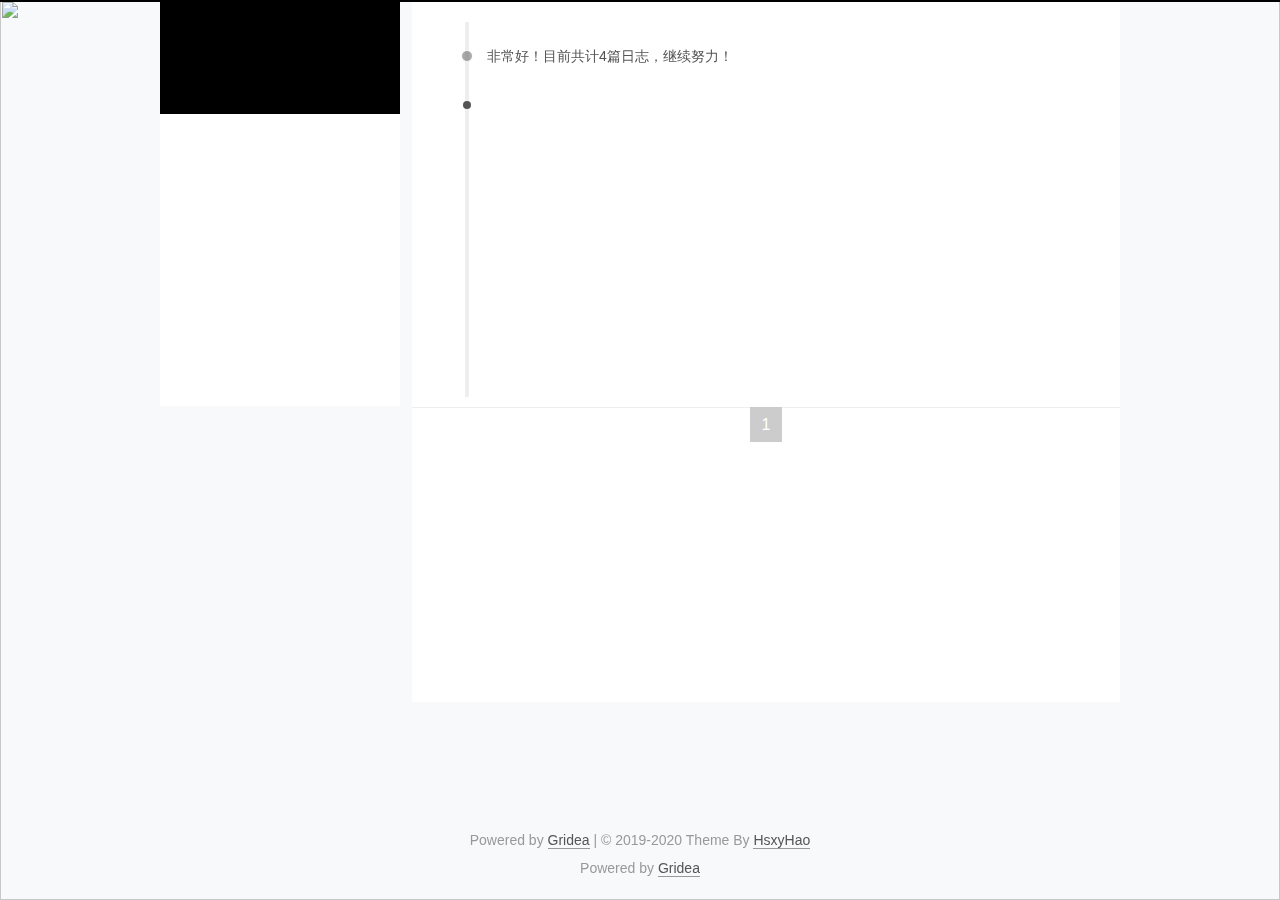
==== archives/index.html @ a41d74a9 "update from gridea: 2020-06-08 20:51:06" ====
<!DOCTYPE html>
<html>

<head>
  <meta charset="UTF-8" />

<meta name="viewport" content="width=device-width, initial-scale=1.0, user-scalable=no">
<meta name="keywords" content="sex toy manufacturer">
<meta name="description" content="温故而知新">
<meta name="theme-color" content="#000">
<title>Sexobm</title>
<link rel="shortcut icon" href="/favicon.ico?v=1591620650152">
<link rel="stylesheet" href="/media/css/gemini.css">
<link rel="stylesheet" href="/media/fonts/font-awesome.css">
<link
  href="//fonts.googleapis.com/css?family=Monda:300,300italic,400,400italic,700,700italic|Roboto Slab:300,300italic,400,400italic,700,700italic|Rosario:300,300italic,400,400italic,700,700italic|PT Mono:300,300italic,400,400italic,700,700italic&subset=latin,latin-ext"
  rel="stylesheet" type="text/css">

<link href="/media/hljs/styles/androidstudio.css"
  rel="stylesheet">

<link rel="stylesheet" href="/styles/main.css">

<script src="/media/hljs/highlight.js"></script>
<script src="https://cdn.jsdelivr.net/npm/velocity-animate@1.5.0/velocity.min.js"></script>
<script src="https://cdn.jsdelivr.net/npm/velocity-animate@1.5.0/velocity.ui.min.js"></script>
<link rel="stylesheet" href="https://cdn.jsdelivr.net/npm/katex@0.11.1/dist/katex.min.css"
  integrity="sha384-zB1R0rpPzHqg7Kpt0Aljp8JPLqbXI3bhnPWROx27a9N0Ll6ZP/+DiW/UqRcLbRjq" crossorigin="anonymous">


<script defer src="https://cdn.jsdelivr.net/npm/katex@0.11.1/dist/katex.min.js"
  integrity="sha384-y23I5Q6l+B6vatafAwxRu/0oK/79VlbSz7Q9aiSZUvyWYIYsd+qj+o24G5ZU2zJz" crossorigin="anonymous"></script>
<script defer src="https://cdn.jsdelivr.net/npm/katex@0.11.1/dist/contrib/auto-render.min.js"
  integrity="sha384-kWPLUVMOks5AQFrykwIup5lo0m3iMkkHrD0uJ4H5cjeGihAutqP0yW0J6dpFiVkI" crossorigin="anonymous"
  onload="renderMathInElement(document.body);"></script>





  <meta name="description" content="温故而知新">
</head>

<body>
  <div class="head-top-line"></div>
  <div class="header-box">
    
<div class="gemini">
  <header class="header  ">
    <div class="blog-header box-shadow-wrapper bg-color " id="header">
      <div class="nav-toggle" id="nav_toggle">
        <div class="toggle-box">
          <div class="line line-top"></div>
          <div class="line line-center"></div>
          <div class="line line-bottom"></div>
        </div>
      </div>
      <div class="site-meta">       
        <div class="site-title">
          
            <a href="/" class="brand">
              <span>Sexobm</span>
            </a>  
          
        </div>
        
          <p class="subtitle">君子和而不同</p>
        
      </div>
      <nav class="site-nav" id="site_nav">
        <ul id="nav_ul">
          
            
            
              
            
            <li class="nav-item ">
              
              
                <a href="/" target="_self">
                  <i class="fa fa-home"></i> HOME
                </a>
              
            </li>
          
            
            
              
            
            <li class="nav-item nav-item-active">
              
              
                <a href="/archives/" target="_self">
                  <i class="fa fa-archive"></i> 归档
                </a>
              
            </li>
          
            
            
              
            
            <li class="nav-item ">
              
              
                <a href="/tags/" target="_self">
                  <i class="fa fa-tags"></i> 标签
                </a>
              
            </li>
          
            
            
              
            
            <li class="nav-item ">
              
              
                <a href="/post/about/" target="_self">
                  <i class="fa fa-user"></i> 关于
                </a>
              
            </li>
          
          
            
              <li class="nav-item ">
                <a href="/friends/" target="_self">
                  
                    <i class="fa fa-address-book"></i> 友链
                  
                </a>
              </li>
            
          
          
            <li id="fa_search" class="nav-item">
              <a href="javascript:void(0);">
                <i class="fa fa-search"></i> <span class="language" data-lan="search">搜索</span>
              </a>
            </li>
          
        </ul>
      </nav>
    </div>
  </header>
</div>

<script type="text/javascript"> 
 
  let showNav = true;

  let navToggle = document.querySelector('#nav_toggle'),
  siteNav = document.querySelector('#site_nav');
  
  function navClick() {
    let sideBar = document.querySelector('.sidebar');
    let navUl = document.querySelector('#nav_ul');
    navToggle.classList.toggle('nav-toggle-active');
    siteNav.classList.toggle('nav-menu-active');
    if (siteNav.classList.contains('nav-menu-active')) {
      siteNav.style = "height: " + (navUl.children.length * 42) +"px !important";
    } else {
      siteNav.style = "";
    }
  }

  navToggle.addEventListener('click',navClick);  
</script>
  </div>
  <div class="main-continer">
    
    <div
      class="section-layout  gemini">
      <div class="section-layout-wrapper">
        <div id="sidebarMeta" class="sidebar">
    
<div class="sidebar-wrapper box-shadow-wrapper bg-color">
  <div class="sidebar-item">
    <img class="site-author-image right-motion" src="/images/avatar.png"/>
    <p class="site-author-name">Eric Quill</p>
    
    <div class="site-description right-motion">
      
      
      
        <p>Lazy man, nothing left</p>
      
      
    </div>
    
  </div>
  <div class="sidebar-item side-item-stat right-motion">
    <div class="sidebar-item-box">
      <a href="/archives/">
        
        <span class="site-item-stat-count">4</span>
        <span class="site-item-stat-name language" data-lan="article">文章</span>
      </a>
    </div>
    <div class="sidebar-item-box">
      <a href="">
        <span class="site-item-stat-count">0</span>
        <span class="site-item-stat-name language" data-lan="category">分类</span>
      </a>
    </div>
    <div class="sidebar-item-box">
      <a href="/tags/">
        <span class="site-item-stat-count">0</span>
        <span class="site-item-stat-name language" data-lan="tag">标签</span>
      </a>
    </div>
  </div>
  
    
      <div class="sidebar-item">
        <span class="site-item-rss">
            <i class="fa fa-rss"></i>
            <a href="https://ericquill.github.io//atom.xml" target="_blank">RSS</a>
        </span>
      </div>
    
  
  
    <div class="sidebar-item sidebar-item-social">
      <div class="social-item">
        
          
            <a href="https://www.facebook.com/eric.qiu.165">
              <i class="fa fa-facebook-official" title="Facebook"></i>
            </a>
          
            <a href="https://www.linkedin.com/in/eric-quill-a65717b9/">
              <i class="fa fa-linkedin-square" title="LinkedIn"></i>
            </a>
          
            <a href="">
              <i class="fa fa-twitter-square" title="Twitter"></i>
            </a>
          
            <a href="">
              <i class="fa fa-instagram" title="Instagram"></i>
            </a>
          
            <a href="">
              <i class="fa fa-youtube-square" title="Youtube"></i>
            </a>
          
            <a href="">
              <i class="fa fa-github-alt" title="Github"></i>
            </a>
          
        
        
      </div>
    </div>
  



</div>
</div>
<script>
  let sidebarMeta = document.querySelector('#sidebarMeta');
  let scheme = 'gemini';
  let sidebarWrapper = document.querySelector('.sidebar-wrapper');
  if (sidebarMeta && (scheme === 'pisces' || scheme === 'gemini')) {
    document.addEventListener('scroll', function(e) {
      if (document.scrollingElement.scrollTop > parseInt(sidebarMeta.style.marginTop) + 10) {
        sidebarWrapper.classList.add('home-sidebar-fixed')
      } else {
        sidebarWrapper.classList.remove('home-sidebar-fixed')
      }
    });
  }
  </script>
        <div class="section-box box-shadow-wrapper">
          <section class="section archives-section bg-color posts-expand">
            

<div class="bg-color">
  <div class="archive-timeline-box">
    <div class="archive-timeline-title">
      
        <h2 class="language" data-lan="archives" data-count="4">非常好！目前共计4篇日志，继续努力！</h2>
      
    </div>
    
      
      
        <div class="node-title">
          <h2 class="tag-year">2020</h2>
        </div>    
        
      
      <a href="https://ericquill.github.io/post/keep-writing/">
        <div class="motion-warpper tag-archive-node">
          <div class="tag-node">
            <h1>
              06-07
              <small>Keep writing</small>
            </h1>
          </div>  
      </div>
      </a>
    
      
      
      <a href="https://ericquill.github.io/post/third-blog/">
        <div class="motion-warpper tag-archive-node">
          <div class="tag-node">
            <h1>
              06-05
              <small>Third day for blogging</small>
            </h1>
          </div>  
      </div>
      </a>
    
      
      
      <a href="https://ericquill.github.io/post/second-day-of-blogging/">
        <div class="motion-warpper tag-archive-node">
          <div class="tag-node">
            <h1>
              06-04
              <small>Second day of blogging</small>
            </h1>
          </div>  
      </div>
      </a>
    
      
      
      <a href="https://ericquill.github.io/post/hello-world/">
        <div class="motion-warpper tag-archive-node">
          <div class="tag-node">
            <h1>
              06-03
              <small>Hello world</small>
            </h1>
          </div>  
      </div>
      </a>
    
  </div>
  
<div class="page bg-color">
  <ul class="pagination-ul">
    
    
      
        <li class="pagination-li pagination-active">
            <a href="/archives/page/../">
              1
            </a>
        </li>
      
    
    
  </ul>
</div>
</div>

          </section>
        </div>
      </div>
    </div>
    <div class="footer-box">
  <footer class="footer">
    <div class="copyright">
      Powered by <a href="https://github.com/getgridea/gridea" target="_blank">Gridea</a> | © 2019-2020 Theme By <a
        href="https://github.com/hsxyhao/gridea-theme-next" target="_blank">HsxyHao</a>
    </div>
    <div class="poweredby">
      Powered by <a href="https://github.com/getgridea/gridea" target="_blank">Gridea</a>
    </div>
  </footer>
  
  
  <div class="gemini back-to-top" id="back_to_top">
    <i class="fa fa-arrow-up"></i>
    
    <span class="scrollpercent">
      <span id="back_to_top_text">0</span>%
    </span>
    
  </div>
  
  
  
  <div class="bg-img">
    <img src="https://tvax1.sinaimg.cn/large/007Tv3Vmly1gfgptgdomqj31hc0u0qbz.jpg" />
  </div>
  
  
  
  
<link rel="stylesheet" href="/media/live2d/css/live2d.css" />
<div class="box-scale">
  <div id="landlord" style="left: 1500px;bottom: px;"
    data-key="">
    <canvas id="live2d" width="500" height="560" class="live2d"></canvas>
    

      <div class="message" style="opacity:0"></div>
      <div class="live_talk_input_body">
        <div class="live_talk_input_name_body">
          <input name="name" type="text" class="live_talk_name white_input" id="AIuserName" autocomplete="off"
            placeholder="你的名字" />
        </div>
        <div class="live_talk_input_text_body">
          <input name="talk" type="text" class="live_talk_talk white_input" id="AIuserText" autocomplete="off"
            placeholder="要和我聊什么呀？" />
          <button type="button" class="live_talk_send_btn" id="talk_send">发送</button>
        </div>
      </div>
      <input name="live_talk" id="live_talk" value="1" type="hidden" />
      <div class="live_ico_box">
        <div class="live_ico_item type_info" id="showInfoBtn"></div>
        <div class="live_ico_item type_talk" id="showTalkBtn"></div>
        
        <div class="live_ico_item type_youdu" id="youduButton"></div>
        <div class="live_ico_item type_quit" id="hideButton"></div>
        <input name="live_statu_val" id="live_statu_val" value="0" type="hidden" />
        <audio src="" style="display:none;" id="live2d_bgm" data-bgm="0" preload="none"></audio>
        <input id="duType" value="douqilai" type="hidden">
        
      </div>
    
  </div>
</div>
<div id="open_live2d">召唤看板娘</div>
<script src="https://libs.baidu.com/jquery/2.0.0/jquery.min.js"></script>
<script>
  var message_Path = 'https://cdn.jsdelivr.net/gh/hsxyhao/live2d.github.io@master/';
  let landlord = document.querySelector('#landlord');
  var apiKey = landlord.dataset.key;
</script>
<script type="text/javascript" src="/media/live2d/js/live2d.js"></script>
<script>
	var home_Path = document.location.protocol + '//' + window.document.location.hostname + ":" + window.document.location.port + '/';
	var userAgent = window.navigator.userAgent.toLowerCase();
	var norunAI = ["android", "iphone", "ipod", "ipad", "windows phone", "mqqbrowser", "msie", "trident/7.0"];
	var norunFlag = false;

	for (var i = 0; i < norunAI.length; i++) {
		if (userAgent.indexOf(norunAI[i]) > -1) {
			norunFlag = true;
			break;
		}
	}

	if (!window.WebGLRenderingContext) {
		norunFlag = true;
	}

	if (!norunFlag) {
		var hitFlag = false;
		var AIFadeFlag = false;
		var liveTlakTimer = null;
		var sleepTimer_ = null;
		var AITalkFlag = false;
		var talkNum = 0;
		(function () {
			function renderTip(template, context) {
				var tokenReg = /(\\)?\{([^\{\}\\]+)(\\)?\}/g;
				return template.replace(tokenReg, function (word, slash1, token, slash2) {
					if (slash1 || slash2) {
						return word.replace('\\', '');
					}
					var variables = token.replace(/\s/g, '').split('.');
					var currentObject = context;
					var i, length, variable;
					for (i = 0, length = variables.length; i < length; ++i) {
						variable = variables[i];
						currentObject = currentObject[variable];
						if (currentObject === undefined || currentObject === null) return '';
					}
					return currentObject;
				});
			}

			String.prototype.renderTip = function (context) {
				return renderTip(this, context);
			};

			var re = /x/;
			re.toString = function () {
				showMessage('哈哈，你打开了控制台，是想要看看我的秘密吗？', 5000);
				return '';
			};

			$(document).on('copy', function () {
				showMessage('你都复制了些什么呀，转载要记得加上出处哦~~', 5000);
			});

			function initTips() {
				$.ajax({
					cache: true,
					url: message_Path + 'message.json',
					dataType: "json",
					success: function (result) {
						$.each(result.mouseover, function (index, tips) {
							$(tips.selector).mouseover(function () {
								var text = tips.text;
								if (Array.isArray(tips.text)) text = tips.text[Math.floor(Math.random() * tips.text.length + 1) - 1];
								text = text.renderTip({ text: $(this).text() });
								showMessage(text, 3000);
								talkValTimer();
								clearInterval(liveTlakTimer);
								liveTlakTimer = null;
							});
							$(tips.selector).mouseout(function () {
								showHitokoto();
								if (liveTlakTimer == null) {
									liveTlakTimer = window.setInterval(function () {
										showHitokoto();
									}, 15000);
								};
							});
						});
						$.each(result.click, function (index, tips) {
							$(tips.selector).click(function () {
								if (hitFlag) {
									return false
								}
								hitFlag = true;
								setTimeout(function () {
									hitFlag = false;
								}, 8000);
								var text = tips.text;
								if (Array.isArray(tips.text)) text = tips.text[Math.floor(Math.random() * tips.text.length + 1) - 1];
								text = text.renderTip({ text: $(this).text() });
								showMessage(text, 3000);
							});
							clearInterval(liveTlakTimer);
							liveTlakTimer = null;
							if (liveTlakTimer == null) {
								liveTlakTimer = window.setInterval(function () {
									showHitokoto();
								}, 15000);
							};
						});
					}
				});
			}
			initTips();

			var text;
			if (document.referrer !== '') {
				var referrer = document.createElement('a');
				referrer.href = document.referrer;
				text = '嗨！来自 <span style="color:#0099cc;">' + referrer.hostname + '</span> 的朋友！';
				var domain = referrer.hostname.split('.')[1];
				if (domain == 'baidu') {
					text = '嗨！ 来自 百度搜索 的朋友！<br>欢迎访问<span style="color:#0099cc;">「 ' + document.title.split(' - ')[0] + ' 」</span>';
				} else if (domain == 'so') {
					text = '嗨！ 来自 360搜索 的朋友！<br>欢迎访问<span style="color:#0099cc;">「 ' + document.title.split(' - ')[0] + ' 」</span>';
				} else if (domain == 'google') {
					text = '嗨！ 来自 谷歌搜索 的朋友！<br>欢迎访问<span style="color:#0099cc;">「 ' + document.title.split(' - ')[0] + ' 」</span>';
				}
			} else {
				if (window.location.href == home_Path) { //主页URL判断，需要斜杠结尾
					var now = (new Date()).getHours();
					if (now > 23 || now <= 5) {
						text = '你是夜猫子呀？这么晚还不睡觉，明天起的来嘛？';
					} else if (now > 5 && now <= 7) {
						text = '早上好！一日之计在于晨，美好的一天就要开始了！';
					} else if (now > 7 && now <= 11) {
						text = '上午好！工作顺利嘛，不要久坐，多起来走动走动哦！';
					} else if (now > 11 && now <= 14) {
						text = '中午了，工作了一个上午，现在是午餐时间！';
					} else if (now > 14 && now <= 17) {
						text = '午后很容易犯困呢，今天的运动目标完成了吗？';
					} else if (now > 17 && now <= 19) {
						text = '傍晚了！窗外夕阳的景色很美丽呢，最美不过夕阳红~~';
					} else if (now > 19 && now <= 21) {
						text = '晚上好，今天过得怎么样？';
					} else if (now > 21 && now <= 23) {
						text = '已经这么晚了呀，早点休息吧，晚安~~';
					} else {
						text = '嗨~ 快来逗我玩吧！';
					}
				} else {
					text = '欢迎阅读<span style="color:#0099cc;">「 ' + document.title.split(' - ')[0] + ' 」</span>';
				}
			}
			showMessage(text, 12000);
		})();

		liveTlakTimer = setInterval(function () {
			showHitokoto();
		}, 15000);

		function showHitokoto() {
			if (sessionStorage.getItem("Sleepy") !== "1") {
				if (!AITalkFlag) {
					$.getJSON('https://v1.hitokoto.cn/', function (result) {
						talkValTimer();
						showMessage(result.hitokoto, 0);
					});
				}
			} else {
				hideMessage(0);
				if (sleepTimer_ == null) {
					sleepTimer_ = setInterval(function () {
						checkSleep();
					}, 200);
				}
			}
		}

		function checkSleep() {
			var sleepStatu = sessionStorage.getItem("Sleepy");
			if (sleepStatu !== '1') {
				talkValTimer();
				showMessage('你回来啦~', 0);
				clearInterval(sleepTimer_);
				sleepTimer_ = null;
			}
		}

		function showMessage(text, timeout) {
			if (Array.isArray(text)) text = text[Math.floor(Math.random() * text.length + 1) - 1];
			$('.message').stop();
			$('.message').html(text);
			$('.message').fadeTo(200, 1);
			//if (timeout === null) timeout = 5000;
			//hideMessage(timeout);
		}
		function talkValTimer() {
			$('#live_talk').val('1');
		}

		function hideMessage(timeout) {
			//$('.message').stop().css('opacity',1);
			if (timeout === null) timeout = 5000;
			$('.message').delay(timeout).fadeTo(200, 0);
		}

		function initLive2d() {
			$('#hideButton').on('click', function () {
				if (AIFadeFlag) {
					return false;
				} else {
					AIFadeFlag = true;
					localStorage.setItem("live2dhidden", "0");
					$('#landlord').fadeOut(200);
					$('#open_live2d').delay(200).fadeIn(200);
					setTimeout(function () {
						AIFadeFlag = false;
					}, 300);
				}
			});
			$('#open_live2d').on('click', function () {
				if (AIFadeFlag) {
					return false;
				} else {
					AIFadeFlag = true;
					localStorage.setItem("live2dhidden", "1");
					$('#open_live2d').fadeOut(200);
					$('#landlord').delay(200).fadeIn(200);
					setTimeout(function () {
						AIFadeFlag = false;
					}, 300);
				}
			});
			$('#youduButton').on('click', function () {
				if ($('#youduButton').hasClass('doudong')) {
					var typeIs = $('#youduButton').attr('data-type');
					$('#youduButton').removeClass('doudong');
					$('body').removeClass(typeIs);
					$('#youduButton').attr('data-type', '');
				} else {
					var duType = $('#duType').val();
					var duArr = duType.split(",");
					var dataType = duArr[Math.floor(Math.random() * duArr.length)];

					$('#youduButton').addClass('doudong');
					$('#youduButton').attr('data-type', dataType);
					$('body').addClass(dataType);
				}
			});
			if (apiKey) {
				$('#showInfoBtn').on('click', function () {
					var live_statu = $('#live_statu_val').val();
					if (live_statu == "0") {
						return
					} else {
						$('#live_statu_val').val("0");
						$('.live_talk_input_body').fadeOut(500);
						AITalkFlag = false;
						showHitokoto();
						$('#showTalkBtn').show();
						$('#showInfoBtn').hide();
					}
				});
				$('#showTalkBtn').on('click', function () {
					var live_statu = $('#live_statu_val').val();
					if (live_statu == "1") {
						return
					} else {
						$('#live_statu_val').val("1");
						$('.live_talk_input_body').fadeIn(500);
						AITalkFlag = true;
						$('#showTalkBtn').hide();
						$('#showInfoBtn').show();

					}
				});
				$('#talk_send').on('click', function () {
					var info_ = $('#AIuserText').val();
					var userid_ = $('#AIuserName').val();
					if (info_ == "") {
						showMessage('写点什么吧！', 0);
						return;
					}
					if (userid_ == "") {
						showMessage('聊之前请告诉我你的名字吧！', 0);
						return;
					}
					showMessage('思考中~', 0);
					let protocol = window.location.protocol.indexOf("s") > 0 ? "https" : "http";
					$.ajax({
						type: "get",
						url: `${protocol}://www.tuling123.com/openapi/api?key=${apiKey}&info=${info_}`,
						dataType: "json",
						success: function (res) {
							talkValTimer();
							showMessage(res.text, 0);
							$('#AIuserText').val("");
							sessionStorage.setItem("live2duser", userid_);
						},
						error: function (e) {
							talkValTimer();
							showMessage('似乎有什么错误，请和站长联系！', 0);
						}
					});
				});
			} else {
				$('#showInfoBtn').hide();
				$('#showTalkBtn').hide();
			}
			//获取音乐信息初始化
			var bgmListInfo = $('input[name=live2dBGM]');
			if (bgmListInfo.length == 0) {
				$('#musicButton').hide();
			} else {
				var bgmPlayNow = parseInt($('#live2d_bgm').attr('data-bgm'));
				var bgmPlayTime = 0;
				var live2dBGM_Num = sessionStorage.getItem("live2dBGM_Num");
				var live2dBGM_PlayTime = sessionStorage.getItem("live2dBGM_PlayTime");
				if (live2dBGM_Num) {
					if (live2dBGM_Num <= $('input[name=live2dBGM]').length - 1) {
						bgmPlayNow = parseInt(live2dBGM_Num);
					}
				}
				if (live2dBGM_PlayTime) {
					bgmPlayTime = parseInt(live2dBGM_PlayTime);
				}
				var live2dBGMSrc = bgmListInfo.eq(bgmPlayNow).val();
				$('#live2d_bgm').attr('data-bgm', bgmPlayNow);
				$('#live2d_bgm').attr('src', live2dBGMSrc);
				$('#live2d_bgm')[0].currentTime = bgmPlayTime;
				$('#live2d_bgm')[0].volume = 0.5;
				var live2dBGM_IsPlay = sessionStorage.getItem("live2dBGM_IsPlay");
				var live2dBGM_WindowClose = sessionStorage.getItem("live2dBGM_WindowClose");
				if (live2dBGM_IsPlay == '0' && live2dBGM_WindowClose == '0') {
					$('#live2d_bgm')[0].play();
					$('#musicButton').addClass('play');
				}
				sessionStorage.setItem("live2dBGM_WindowClose", '1');
				$('#musicButton').on('click', function () {
					if ($('#musicButton').hasClass('play')) {
						$('#live2d_bgm')[0].pause();
						$('#musicButton').removeClass('play');
						sessionStorage.setItem("live2dBGM_IsPlay", '1');
					} else {
						$('#live2d_bgm')[0].play();
						$('#musicButton').addClass('play');
						sessionStorage.setItem("live2dBGM_IsPlay", '0');
					}
				});
				window.onbeforeunload = function () {
					sessionStorage.setItem("live2dBGM_WindowClose", '0');
					if ($('#musicButton').hasClass('play')) {
						sessionStorage.setItem("live2dBGM_IsPlay", '0');
					}
				}
				document.getElementById('live2d_bgm').addEventListener("timeupdate", function () {
					var live2dBgmPlayTimeNow = document.getElementById('live2d_bgm').currentTime;
					sessionStorage.setItem("live2dBGM_PlayTime", live2dBgmPlayTimeNow);
				});
				document.getElementById('live2d_bgm').addEventListener("ended", function () {
					var listNow = parseInt($('#live2d_bgm').attr('data-bgm'));
					listNow++;
					if (listNow > $('input[name=live2dBGM]').length - 1) {
						listNow = 0;
					}
					var listNewSrc = $('input[name=live2dBGM]').eq(listNow).val();
					sessionStorage.setItem("live2dBGM_Num", listNow);
					$('#live2d_bgm').attr('src', listNewSrc);
					$('#live2d_bgm')[0].play();
					$('#live2d_bgm').attr('data-bgm', listNow);
				});
				document.getElementById('live2d_bgm').addEventListener("error", function () {
					$('#live2d_bgm')[0].pause();
					$('#musicButton').removeClass('play');
					showMessage('音乐似乎加载不出来了呢！', 0);
				});
			}
			//获取用户名
			var live2dUser = sessionStorage.getItem("live2duser");
			if (live2dUser !== null) {
				$('#AIuserName').val(live2dUser);
			}
			//获取位置
			var landL = sessionStorage.getItem("historywidth");
			var landB = sessionStorage.getItem("historyheight");
			if (landL == null || landB == null) {
				landL = '5px'
				landB = '0px'
			}
			$('#landlord').css('left', landL + 'px');
			$('#landlord').css('bottom', landB + 'px');
			//移动
			function getEvent() {
				return window.event || arguments.callee.caller.arguments[0];
			}
			var smcc = document.getElementById("landlord");
			var moveX = 0;
			var moveY = 0;
			var moveBottom = 0;
			var moveLeft = 0;
			var moveable = false;
			var docMouseMoveEvent = document.onmousemove;
			var docMouseUpEvent = document.onmouseup;
			smcc.onmousedown = function () {
				var ent = getEvent();
				moveable = true;
				moveX = ent.clientX;
				moveY = ent.clientY;
				var obj = smcc;
				moveBottom = parseInt(obj.style.bottom);
				moveLeft = parseInt(obj.style.left);
				if (isFirefox = navigator.userAgent.indexOf("Firefox") > 0) {
					window.getSelection().removeAllRanges();
				}
				document.onmousemove = function () {
					if (moveable) {
						var ent = getEvent();
						var x = moveLeft + ent.clientX - moveX;
						var y = moveBottom + (moveY - ent.clientY);
						obj.style.left = x + "px";
						obj.style.bottom = y + "px";
					}
				};
				document.onmouseup = function () {
					if (moveable) {
						var historywidth = obj.style.left;
						var historyheight = obj.style.bottom;
						historywidth = historywidth.replace('px', '');
						historyheight = historyheight.replace('px', '');
						sessionStorage.setItem("historywidth", historywidth);
						sessionStorage.setItem("historyheight", historyheight);
						document.onmousemove = docMouseMoveEvent;
						document.onmouseup = docMouseUpEvent;
						moveable = false;
						moveX = 0;
						moveY = 0;
						moveBottom = 0;
						moveLeft = 0;
					}
				};
			};
		}
		$(document).ready(function () {
			var AIimgSrc = [];
			let chooseLive2d = 'tororo'
			if (chooseLive2d === 'histoire') {
				AIimgSrc.push(message_Path + "model/histoire/histoire.1024/texture_00.png");
				AIimgSrc.push(message_Path + "model/histoire/histoire.1024/texture_01.png");
				AIimgSrc.push(message_Path + "model/histoire/histoire.1024/texture_02.png");
				AIimgSrc.push(message_Path + "model/histoire/histoire.1024/texture_03.png");
			} else if (chooseLive2d === 'rem') {
				AIimgSrc.push(message_Path + "model/rem/remu2048/texture_00.png");
			} else if (chooseLive2d === 'aoba') {
				AIimgSrc.push(message_Path + "model/aoba/textures/texture_00.png");
			} else if (chooseLive2d === 'hijiki') {
				AIimgSrc.push(message_Path + "model/hijiki/moc/hijiki.2048/texture_00.png");
			} else if (chooseLive2d === 'tororo') {
				AIimgSrc.push(message_Path + "model/tororo/moc/tororo.2048/texture_00.png");
			}
			var images = [];
			var imgLength = AIimgSrc.length;
			var loadingNum = 0;
			for (var i = 0; i < imgLength; i++) {
				images[i] = new Image();
				images[i].src = AIimgSrc[i];
				images[i].onload = function () {
					loadingNum++;
					if (loadingNum === imgLength) {
						var live2dhidden = localStorage.getItem("live2dhidden");
						if (live2dhidden === "0") {
							setTimeout(function () {
								$('#open_live2d').fadeIn(200);
							}, 1300);
						} else {
							setTimeout(function () {
								$('#landlord').fadeIn(200);
							}, 1300);
						}
						let model = '';
						if (chooseLive2d === 'histoire') {
							model = message_Path + "model/histoire/model.json";
						} else if (chooseLive2d === 'rem') {
							model = message_Path + "model/rem/model.json";
						} else if (chooseLive2d === 'aoba') {
							model = message_Path + "model/aoba/model.json";
						} else if (chooseLive2d === 'hijiki') {
							model = message_Path + "model/hijiki/hijiki.model.json";
						} else if (chooseLive2d === 'tororo') {
							model = message_Path + "model/tororo/tororo.model.json";
						}
						setTimeout(function () {
							loadlive2d("live2d", model);
						}, 1000);
						initLive2d();
						images = null;
					}
				}
			}
		});
	}
</script>
  
  
</div>
<script>

  let sideBarOpen = 'sidebar-open';
  let body = document.body;
  let back2Top = document.querySelector('#back_to_top'),
    back2TopText = document.querySelector('#back_to_top_text'),
    drawerBox = document.querySelector('#drawer_box'),
    rightSideBar = document.querySelector('.sidebar'),
    viewport = document.querySelector('body');

  function scrollAnimation(currentY, targetY) {

    let needScrollTop = targetY - currentY
    let _currentY = currentY
    setTimeout(() => {
      const dist = Math.ceil(needScrollTop / 10)
      _currentY += dist
      window.scrollTo(_currentY, currentY)
      if (needScrollTop > 10 || needScrollTop < -10) {
        scrollAnimation(_currentY, targetY)
      } else {
        window.scrollTo(_currentY, targetY)
      }
    }, 1)
  }

  back2Top.addEventListener("click", function (e) {
    scrollAnimation(document.scrollingElement.scrollTop, 0);
    e.stopPropagation();
    return false;
  });

  window.addEventListener('scroll', function (e) {
    let percent = document.scrollingElement.scrollTop / (document.scrollingElement.scrollHeight - document.scrollingElement.clientHeight) * 100;
    if (percent > 1 && !back2Top.classList.contains('back-top-active')) {
      back2Top.classList.add('back-top-active');
    }
    if (percent == 0) {
      back2Top.classList.remove('back-top-active');
    }
    if (back2TopText) {
      back2TopText.textContent = Math.floor(percent);
    }
  });


  let hasCacu = false;
  window.onresize = function () {
    calcuHeight();
  }

  function calcuHeight() {
    // 动态调整站点概览高度
    if (!hasCacu && back2Top.classList.contains('pisces') || back2Top.classList.contains('gemini')) {
      let sideBar = document.querySelector('.sidebar');
      let navUl = document.querySelector('#site_nav');
      sideBar.style = 'margin-top:' + (navUl.offsetHeight + navUl.offsetTop + 15) + 'px;';
      hasCacu = true;
    }
  }
  calcuHeight();

  let open = false, MOTION_TIME = 300, RIGHT_MOVE_DIS = '320px';

  if (drawerBox) {
    let rightMotions = document.querySelectorAll('.right-motion');
    let right = drawerBox.classList.contains('right');

    let transitionDir = right ? "transition.slideRightIn" : "transition.slideLeftIn";

    let openProp, closeProp;
    if (right) {
      openProp = {
        paddingRight: RIGHT_MOVE_DIS
      };
      closeProp = {
        paddingRight: '0px'
      };
    } else {
      openProp = {
        paddingLeft: RIGHT_MOVE_DIS
      };
      closeProp = {
        paddingLeft: '0px'
      };
    }

    drawerBox.onclick = function () {
      open = !open;
      window.Velocity(rightSideBar, 'stop');
      window.Velocity(viewport, 'stop');
      window.Velocity(rightMotions, 'stop');
      if (open) {
        window.Velocity(rightSideBar, {
          width: RIGHT_MOVE_DIS
        }, {
          duration: MOTION_TIME,
          begin: function () {
            window.Velocity(rightMotions, transitionDir, {});
          }
        })
        window.Velocity(viewport, openProp, {
          duration: MOTION_TIME
        });
      } else {
        window.Velocity(rightSideBar, {
          width: '0px'
        }, {
          duration: MOTION_TIME,
          begin: function () {
            window.Velocity(rightMotions, {
              opacity: 0
            });
          }
        })
        window.Velocity(viewport, closeProp, {
          duration: MOTION_TIME
        });
      }
      for (let i = 0; i < drawerBox.children.length; i++) {
        drawerBox.children[i].classList.toggle('muse-line');
      }
      drawerBox.classList.toggle(sideBarOpen);
    }
  }

  // 链接跳转
  let newWindow = 'false'
  if (newWindow === 'true') {
    let links = document.querySelectorAll('.post-body a')
    links.forEach(item => {
      if (!item.classList.contains('btn')) {
        item.setAttribute("target", "_blank");
      }
    })
  }

  let faSearch = document.querySelector('#fa_search');
  faSearch.addEventListener('click', function () {
    document.querySelector('#search_mask').style = ''
  })

  // 代码高亮
  hljs.initHighlightingOnLoad();
  
  // 离开当前页title变化
  var leaveTitle = '';
  if (leaveTitle) {
    document.addEventListener('visibilitychange', function () {
      if (document.visibilityState == 'hidden') {
        normal_title = document.title;
        document.title = leaveTitle;
      } else {
        document.title = normal_title;
      }
    });
  }

</script>
  </div>
</body>

  <div class="search-mask" id="search_mask" style="display: none;">
  <div class="search-box">
    <div class="search-title">
      <i class="fa fa-search"></i>
      <div class="input-box">
        <input id="search" type="text" class="language" data-lan="search" placeholder="搜索">
      </div>
      <i id="close" class="fa fa-times-circle"></i>
    </div>
    <div class="stat-box">
      <span id="stat_count">0</span><span class="language" data-lan="stat">条相关条目，使用了</span><span id="stat_times">0</span><span class="language" data-lan="stat-time">毫秒</span>
      <hr>
    </div>
    <div class="result" id="result">
      
      <div class="item">
        <a class="result-title" style="opacity: 0;" href="https://ericquill.github.io/post/keep-writing/"" data-c="
          &lt;p&gt;My business is selling sex toy to foreign companies, most of them are working in the industry for many years, native English speakers, in order to work with them better, I have to improve English as soon as possible, at least I get rid of dictionaries during emailing, and express myself clearly with speaking, that&#39;s also the reason of blog.&lt;/p&gt;
&lt;!-- more --&gt;
&lt;p&gt;I got sick for days, a little internal haemorrhage in the enteric canal i guess, need to check it in the hospital tomorrow, it&#39;s really painful when we are in bad situation and there were no one can help us, or their just don&#39;t care, so take care of your body, espcially these people who was working in big city alone, health is the most important thing we can rely on.&lt;img src=&#34;https://ericquill.github.io//post-images/1591619988751.jpg&#34; alt=&#34;&#34; loading=&#34;lazy&#34;&gt;&lt;/p&gt;
">Keep writing</a>
      </div>
      
      <div class="item">
        <a class="result-title" style="opacity: 0;" href="https://ericquill.github.io/post/third-blog/"" data-c="
          &lt;p&gt;It&#39;s another draining day, there are more and more work with diminishing payment, in order to decrease human cost, company asked us to work only 4 days per week, salary get 10% down, the rise in price of daily life made situation harder, almost all salary has been spent on food, traffic, house rent, no extra money for other things, it&#39;s beyond imagination what would happen if I lost the job, which is easy to come up, situation of economy is too bad now, both internal one and exterior one, my world is the same.&lt;/p&gt;
&lt;!-- more --&gt;
&lt;p&gt;However the moment when i got out from the bus, I was shocked, it&#39;s so beautiful, there was a special area in the dark sky, clould with fuchsia color, like the color from dream, things like this named &amp;quot;Xiang Rui&amp;quot; in ancient China, means something great is on the way, life of people could get better soon.&lt;/p&gt;
&lt;p&gt;It&#39;s my lucky day, I was so happy and made the wish in the first time: I hope the virus of COVID-19 could die as soon as possible, people got to back to work, and then they have money to buy toys from me.&lt;/p&gt;
&lt;p&gt;&lt;img src=&#34;https://ericquill.github.io//post-images/1591368175857.jpg&#34; alt=&#34;&#34; loading=&#34;lazy&#34;&gt;&lt;br&gt;
&lt;img src=&#34;https://ericquill.github.io//post-images/1591368284355.jpg&#34; alt=&#34;&#34; loading=&#34;lazy&#34;&gt;&lt;br&gt;
&lt;img src=&#34;https://ericquill.github.io//post-images/1591368298173.jpg&#34; alt=&#34;&#34; loading=&#34;lazy&#34;&gt;&lt;br&gt;
&lt;img src=&#34;https://ericquill.github.io//post-images/1591368305357.jpg&#34; alt=&#34;&#34; loading=&#34;lazy&#34;&gt;&lt;/p&gt;
&lt;blockquote&gt;
&lt;h2 id=&#34;may-be-i-can-get-rich-in-this-year-right&#34;&gt;May be I can get rich in this year, right?&lt;/h2&gt;
&lt;figure data-type=&#34;image&#34; tabindex=&#34;1&#34;&gt;&lt;img src=&#34;https://ericquill.github.io//post-images/1591368185026.jpg&#34; alt=&#34;&#34; loading=&#34;lazy&#34;&gt;&lt;/figure&gt;
&lt;/blockquote&gt;
">Third day for blogging</a>
      </div>
      
      <div class="item">
        <a class="result-title" style="opacity: 0;" href="https://ericquill.github.io/post/second-day-of-blogging/"" data-c="
          &lt;p&gt;Blogging blogging blogging, so what are we going to share with other people, buddy?&lt;/p&gt;
&lt;p&gt;I don&#39;t know, some self-talking i guess, it has been a long time from last people who really listened to us, even close people around us are busy and merely hearing, so let&#39;s blog everyday, left something on the Internet and tell the world I was there.&lt;/p&gt;
&lt;p&gt;Second day of blogging, that&#39;s great, keep up the good work.&lt;/p&gt;
">Second day of blogging</a>
      </div>
      
      <div class="item">
        <a class="result-title" style="opacity: 0;" href="https://ericquill.github.io/post/hello-world/"" data-c="
          &lt;p&gt;&amp;quot;Hello world&amp;quot; is amazing world, which is the sign of freedom to me.&lt;/p&gt;
&lt;p&gt;I made mistakes one by one after graduated from college, worked as a seller for many years, which is a huge mistake for people like me, we are introvers, not good at speaking. I always want to be a technologist, tried to be a coder at 32, but failed, it&#39;s a little late to know a different way of life.&lt;/p&gt;
&lt;p&gt;Now I&#39;m still working on sex toy market, and the situation would last for a long time, whatever, like chuan jian guo said, this is life, so keep walking, may be there was another chance in the future.&lt;/p&gt;
&lt;p&gt;Good luck buddy.&lt;/p&gt;
">Hello world</a>
      </div>
      
      <div class="item">
        <a class="result-title" style="opacity: 0;" href="https://ericquill.github.io/post/about/"" data-c="
          &lt;blockquote&gt;
&lt;p&gt;欢迎来到我的小站呀，很高兴遇见你！🤝&lt;/p&gt;
&lt;/blockquote&gt;
&lt;h2 id=&#34;关于本站&#34;&gt;🏠 关于本站&lt;/h2&gt;
&lt;h2 id=&#34;博主是谁&#34;&gt;👨‍💻 博主是谁&lt;/h2&gt;
&lt;h2 id=&#34;兴趣爱好&#34;&gt;⛹ 兴趣爱好&lt;/h2&gt;
&lt;h2 id=&#34;联系我呀&#34;&gt;📬 联系我呀&lt;/h2&gt;
">关于</a>
      </div>
      
      <div class="item">
        <a class="result-title" style="opacity: 0;" href="https://ericquill.github.io/post/hello-gridea/"" data-c="
          &lt;p&gt;👏  欢迎使用 &lt;strong&gt;Gridea&lt;/strong&gt; ！&lt;br&gt;
✍️  &lt;strong&gt;Gridea&lt;/strong&gt; 一个静态博客写作客户端。你可以用它来记录你的生活、心情、知识、笔记、创意... ...&lt;/p&gt;
&lt;!-- more --&gt;
&lt;p&gt;&lt;a href=&#34;https://github.com/getgridea/gridea&#34;&gt;Github&lt;/a&gt;&lt;br&gt;
&lt;a href=&#34;https://gridea.dev/&#34;&gt;Gridea 主页&lt;/a&gt;&lt;br&gt;
&lt;a href=&#34;http://fehey.com/&#34;&gt;示例网站&lt;/a&gt;&lt;/p&gt;
&lt;h2 id=&#34;特性&#34;&gt;特性👇&lt;/h2&gt;
&lt;p&gt;📝  你可以使用最酷的 &lt;strong&gt;Markdown&lt;/strong&gt; 语法，进行快速创作&lt;/p&gt;
&lt;p&gt;🌉  你可以给文章配上精美的封面图和在文章任意位置插入图片&lt;/p&gt;
&lt;p&gt;🏷️  你可以对文章进行标签分组&lt;/p&gt;
&lt;p&gt;📋  你可以自定义菜单，甚至可以创建外部链接菜单&lt;/p&gt;
&lt;p&gt;💻  你可以在 &lt;strong&gt;Windows&lt;/strong&gt;，&lt;strong&gt;MacOS&lt;/strong&gt; 或 &lt;strong&gt;Linux&lt;/strong&gt; 设备上使用此客户端&lt;/p&gt;
&lt;p&gt;🌎  你可以使用 &lt;strong&gt;𝖦𝗂𝗍𝗁𝗎𝖻 𝖯𝖺𝗀𝖾𝗌&lt;/strong&gt; 或 &lt;strong&gt;Coding Pages&lt;/strong&gt; 向世界展示，未来将支持更多平台&lt;/p&gt;
&lt;p&gt;💬  你可以进行简单的配置，接入 &lt;a href=&#34;https://github.com/gitalk/gitalk&#34;&gt;Gitalk&lt;/a&gt; 或 &lt;a href=&#34;https://github.com/SukkaW/DisqusJS&#34;&gt;DisqusJS&lt;/a&gt; 评论系统&lt;/p&gt;
&lt;p&gt;🇬🇧  你可以使用&lt;strong&gt;中文简体&lt;/strong&gt;或&lt;strong&gt;英语&lt;/strong&gt;&lt;/p&gt;
&lt;p&gt;🌁  你可以任意使用应用内默认主题或任意第三方主题，强大的主题自定义能力&lt;/p&gt;
&lt;p&gt;🖥  你可以自定义源文件夹，利用 OneDrive、百度网盘、iCloud、Dropbox 等进行多设备同步&lt;/p&gt;
&lt;p&gt;🌱 当然 &lt;strong&gt;Gridea&lt;/strong&gt; 还很年轻，有很多不足，但请相信，它会不停向前 🏃&lt;/p&gt;
&lt;p&gt;未来，它一定会成为你离不开的伙伴&lt;/p&gt;
&lt;p&gt;尽情发挥你的才华吧！&lt;/p&gt;
&lt;p&gt;😘 Enjoy~&lt;/p&gt;
">Hello Gridea</a>
      </div>
      
    </div>
    <div class="page">
      <div id="page_ul"></div>
    </div>
  </div>
</div>
<script>
  !function () {
    let searchMask = document.querySelector('#search_mask');
    let result = document.querySelector('#result');
    let items = document.querySelectorAll('.item');
    let searchBox = document.querySelector('#search');
    let statCount = document.querySelector('#stat_count');
    let statTimes = document.querySelector('#stat_times');
    let pageUl = document.querySelector('#page_ul');
    let close = document.querySelector('#close');
    
    close.addEventListener('click', function() {
      searchMask.style = 'display: none;'
    })

    let finds = [];
    let contents = [];
    let pageSize = 10;
    items.forEach(item => {
      let a = item.querySelector('a');
      contents.push({
        title: a.innerText,
        details: a.dataset.c,
        link: a.href
      })
      item.remove();
    })

    function insertStr(soure, start, count) {
      let newStr = soure.substr(start, count);
      return soure.slice(0, start) + '<em>' + newStr + '</em>' + soure.slice(start + count);
    }

    pageUl.addEventListener('click', function(event) {
      let target = event.target;
      if (target.__proto__ === HTMLSpanElement.prototype) {
        appendResults(parseInt(target.dataset.i));
      }
    })

    function appendResults(index) {
      let htmlResult = '';
      let start = index || 0;
      let end = Math.min(start + pageSize, finds.length);
      for (let i = start; i < end; i++) {
        const current = finds[i];
        let html = current.title;
        let sum = 0;
        let positions = current.positions;
        positions.forEach(position => {
          html = insertStr(html, position.start + sum, position.count);
          sum += 9;
        })
        htmlResult += `<div class="item"><a class="result-title" href="${current.link}">${html}</a></div>`;
      }
      result.innerHTML = htmlResult;
      pageUl.innerHTML = '';
      let count = finds.length / pageSize;
      let lis = '';
      if (start !== 0) {
        lis += `<span class="fa fa-angle-left" data-i='${start - 1}'></span>`;
      }
      for (let i = 0; i < count; i++) {
        lis += `<span class='${i === start?'current':''}' data-i='${i}'>${i+1}</span>`;     
      }
      if (start+1 < count) {
        lis += `<span class="fa fa-angle-right" data-i='${start+1}'></span>`;  
      }
      pageUl.innerHTML = lis;
    }

    function search(delay) {
      let timer = null
      return function () {
        clearTimeout(timer)
        timer = setTimeout(() => {
          let start = Date.now();
          let segments = searchBox.value.split(' ').filter(c => c != '');
          if (segments.length <= 0) {
            return;
          }
          finds = [];
          let htmlResult = '';
          contents.forEach(content => {
            let title = content.title;
            let positions = [];
            let find = false;
            segments.forEach((segment) => {
              if (content.title.includes(segment)) {
                find = true;
                positions.push({
                  start: content.title.indexOf(segment),
                  count: segment.length
                })
              } else if (content.details.includes(segment)) {
                find = true;
              }
            });
            if (find) {
              finds.push({
                title: content.title,
                link: content.link,
                positions
              });
            }
          })
          appendResults(0);
          statCount.textContent = finds.length;
          statTimes.textContent = Date.now() - start;
        }, delay)
      }
    }
    searchBox.addEventListener('input', search(200));
  }()
</script>

<input hidden id="copy" />
<script>
  let language = '';
  if (language !== '') {
    let map = new Map();
    if (language === 'en') {
      map.set('search', 'Search');
      map.set('category', 'Categories');
      map.set('article', 'Articles');
      map.set('tag', 'Tags');
      map.set('top', 'Top');
      map.set('publish', 'published');
      map.set('minute', ' minutes');
      map.set('read-more', 'Read More');
      map.set('view', 'View');
      map.set('words', ' words');
      map.set('category-in', 'category in');
      map.set('preview', 'Meta');
      map.set('index', 'Toc');
      map.set('no-archives', "You haven't created yet");
      map.set('archives', " articles in total");
      map.set('cloud-tags', " tags in total");
      map.set('copyright', "Copyright: ");
      map.set('author', "Author: ");
      map.set('link', "Link: ");
      map.set('leave-message', "Leave a message");
      map.set('format', "Links Format");
      map.set('site-name', "Name: ");
      map.set('site-link', "Link: ");
      map.set('site-desc', "Desc: ");
      map.set('stat', " related results, taking ");
      map.set('stat-time', " ms");
      map.set('site-img', "Image: ");
    }

    if (map.size > 0) {
      let lanElems = document.querySelectorAll('.language');
      lanElems.forEach(elem => {
        let lan = elem.dataset.lan, text = map.get(lan);
        if (elem.__proto__ === HTMLInputElement.prototype) {
          elem.placeholder = text
        } else {
          if (elem.dataset.count) {
            text = elem.dataset.count + text;
          }
          elem.textContent = text;
        }
      })
    }
  }
  //拿来主义(真香)^_^，Clipboard 实现摘自掘金 https://juejin.im/post/5aefeb6e6fb9a07aa43c20af
  window.Clipboard = (function (window, document, navigator) {
    var textArea,
      copy;

    // 判断是不是ios端
    function isOS() {
      return navigator.userAgent.match(/ipad|iphone/i);
    }
    //创建文本元素
    function createTextArea(text) {
      textArea = document.createElement('textArea');
      textArea.value = text;
      textArea.style.width = 0;
      textArea.style.height = 0;
      textArea.clientHeight = 0;
      textArea.clientWidth = 0;
      document.body.appendChild(textArea);
    }
    //选择内容
    function selectText() {
      var range,
        selection;

      if (isOS()) {
        range = document.createRange();
        range.selectNodeContents(textArea);
        selection = window.getSelection();
        selection.removeAllRanges();
        selection.addRange(range);
        textArea.setSelectionRange(0, 999999);
      } else {
        textArea.select();
      }
    }

    //复制到剪贴板
    function copyToClipboard() {
      try {
        document.execCommand("Copy")
      } catch (err) {
        alert("复制错误！请手动复制！")
      }
      document.body.removeChild(textArea);
    }

    copy = function (text) {
      createTextArea(text);
      selectText();
      copyToClipboard();
    };

    return {
      copy: copy
    };
  })(window, document, navigator);

  function copyCode(e) {
    if (e.srcElement.tagName === 'SPAN' && e.srcElement.classList.contains('copy-code')) {
      let code = e.currentTarget.querySelector('code');
      var text = code.innerText;
      if (e.srcElement.textContent === '复制成功') {
        console.log('复制操作频率过高');
        return;
      }
      e.srcElement.textContent = '复制成功';
      (function (elem) {
        setTimeout(() => {
          if (elem.textContent === '复制成功') {
            elem.textContent = '复制代码'
          }
        }, 1000);
      })(e.srcElement)
      Clipboard.copy(text);
    }
  }

  let pres = document.querySelectorAll('pre');
  pres.forEach(pre => {
    let code = pre.querySelector('code');
    let copyElem = document.createElement('span');
    copyElem.classList.add('copy-code');
    copyElem.textContent = '复制代码';
    pre.appendChild(copyElem);
    pre.onclick = copyCode
  })

</script>
<script src="/media/js/motion.js"></script>

<script src="https://cdn.jsdelivr.net/gh/cferdinandi/smooth-scroll/dist/smooth-scroll.polyfills.min.js"></script>
<script>
  var scroll = new SmoothScroll('a[href*="#"]', {
    speed: 200
  });
</script>




</html>
---- media/css/gemini.css ----
.pagination-ul {
  padding: 10px 0;
}

.box-shadow-wrapper {
  box-shadow: 0 2px 2px 0 rgba(0, 0, 0, 0.12), 0 3px 1px -2px rgba(0, 0, 0, 0.06), 0 1px 5px 0 rgba(0, 0, 0, 0.12), 0 -1px 0.5px 0 rgba(0, 0, 0, 0.09);
}

.tags-section {
  height: 100%;
}

.section {
  min-height: 700px;
  border-radius: initial;
  box-sizing: border-box;
}

.site-nav {
  padding: 20px 0;
  transition: all .3s linear;
}

.nav-item {
  opacity: 0;
}

.nav-toggle {
  position: absolute;
  left: 20px;
  top: 56px;
  -webkit-transform: translateY(-50%);
  -webkit-transform: translateY(-50%);
  -moz-transform: translateY(-50%);
  -ms-transform: translateY(-50%);
  -o-transform: translateY(-50%);
  transform: translateY(-50%);
  display: none;
  cursor: pointer;
  padding: 10px;
  z-index: 100;
}

.nav-toggle .line {
  display: block;
  width: 22px;
  height: 2px;
  background-color: rgb(206, 204, 204);
  border-radius: 1px;
  transition: all .3s linear;
}

.nav-toggle:hover .line{
  background-color: #fff;
}

.nav-menu-active {
  display: block !important;
  margin: 20px 0 !important;
}

.nav-toggle-active .line-top {
  transform: translateY(6px) rotate(45deg);
  transform-origin: center;
}

.nav-toggle-active .line-bottom {
  transform: translateY(-6px) rotate(-45deg);
  transform-origin: center;
}

.nav-toggle-active .line-center {
  opacity: 0;
}

.line+.line {
  margin-top: 4px;
}

.sidebar {
  width: 240px;
  position: relative;
}

.header ul {
  display: block;
  padding: 0px;
  list-style-type: none;
}

.brand {
  display: inline-block;
  padding: 0 40px;
  border-bottom: none;
  position: relative;
  top: -10px;
  opacity: 0;
  color: #EEE;
}

.brand:hover {
  color: #FFF;
}

.sidebar-wrapper {
  color: #555;
  border-radius: initial;
  padding: 10px 10px 0;
  box-sizing: border-box;
  width: 240px;
}

.sidebar-body .sidebar-wrapper {
  width: auto;
}

.site-author-image {
  display: block;
  margin: 0 auto;
  padding: 2px;
  height: auto;
  background-color: #FFF;
  border: 1px solid #eee;
}

.gemini .post-page {
  padding: 20px 40px;
}

.gemini .article-wrapper {
  padding: 20px;
}

.gemini .post {
  margin-bottom: 20px;
}

.gemini .section {
  width: auto;
}

.gemini .section-box{
  box-sizing: border-box;
  width: calc(100% - 252px);
  min-height: 700px;
}

.gemini .header {
  position: relative;
  margin: 0 auto;
}

.gemini .section-layout-wrapper {
  margin: 0 auto;
  display: flex;
  flex-direction: row;
  justify-content: space-between;
  position: relative;
}

.gemini .sidebar {
  width: 240px;
  opacity: 0;
}

.gemini .sidebar-box .sidebar-wrapper {
  box-shadow: none;
}

.gemini .header li {
  list-style-type: none;
  line-height: 32px;
}

.gemini .blog-header {
  position: absolute;
  overflow: hidden;
  top: 0;
  padding: 0;
  width: 240px;
  z-index: 9999;
}

.gemini .site-title {
  display: inline-block;
  vertical-align: top;
  line-height: 36px;
  font-size: 24px;
  font-weight: normal;
  font-family: 'Rosario', 'Monda', "PingFang SC", "Microsoft YaHei", sans-serif;
}

.gemini .site-meta {
  position: relative;
  padding: 20px 0;
  text-align: center;
}

.gemini .subtitle {
  position: relative;
  top: -10px;
  opacity: 0;
  margin: 10px 10px 0;
  font-weight: initial;
  margin-top: 10px;
  font-size: 13px;
  color: #ddd;
}

.gemini .nav-item-active a:after {
  content: " ";
  position: absolute;
  top: 50%;
  margin-top: -3px;
  right: 15px;
  width: 6px;
  height: 6px;
  border-radius: 50%;
  background-color: #bbb;
  color: rgba(0, 0, 0, 0.98);
}

.gemini .site-author-image {
  max-width: 120px;
}

.gemini .nav-item a {
  display: block;
  font-size: 13px;
  line-height: inherit;
  position: relative;
  box-sizing: border-box;
  line-height: inherit;
  border: none;
  padding: 5px 20px;
  text-align: left;
}

@media (max-width: 961px) {
  .drawer-box {
    display: none;
  }

}

@media (max-width: 767px) {

  .main-continer {
    width: auto !important;
  }

  .section-layout-wrapper {
    width: auto;
  }

  .section-box {
    width: 100% !important;
  }

  .gemini .section {
    margin: 0 !important;
  }

  .nav-toggle {
    display: inline-block;
  }

  .site-nav {
    padding: 0px;
    height: 0px !important;
    margin: 0;
    overflow: hidden;
  }

}

@media (max-width: 991px) and (min-width: 768px) {

  .main-continer {
    width: auto !important;
  }

  .header {
    width: auto !important;
  }
  .blog-header {
    position: relative !important;
    width: auto !important;
  }
  .sidebar {
    display: none !important;
  }

  .section {
    width: auto;
  }

  .articles-wrapper {
    width: auto;
  }

  .section-box {
    width: 100% !important;
  }

  .gemini .section-layout-wrapper {
    width: auto;
    margin: 10px;
  }

  .gemini .post {
    padding: 20px;
  }

  .gemini .brand {
    font-size: 20px;
  }
}

@media (max-width: 767px) {

  .main-continer {
    width: auto;
  }

  .gemini .section-layout-wrapper {
    width: auto;
    margin: 10px;
  }

  .gemini .nav-item-active a:after {
    content: none;
  }

  .gemini .post-page {
    padding: 10px;
  }

  .box-shadow-wrapper {
    padding: 0px;
  }

  .sidebar {
    display: none !important;
  }

  .gemini .blog-header {
    overflow: hidden;
  }
  
  .header {
    width: auto !important;
  }
  .blog-header {
    position: relative !important;
    width: auto !important;
    border-radius: initial !important;
  }

  .nav-toggle {
    display: inline-block;
  }

  .section-layout-wrapper {
    width: auto !important;
  }

  .article-box {
    width: auto;
  }

  .header li {
    list-style-type: none;
    line-height: 32px;
  }

  .nav-item a {
    display: block;
    font-size: 13px;
    position: relative;
    box-sizing: border-box;
    padding: 5px 20px;
    text-align: left;
    line-height: inherit;
    border: none;
  }
}
---- media/hljs/styles/androidstudio.css ----
/*
Date: 24 Fev 2015
Author: Pedro Oliveira <kanytu@gmail . com>
*/

.hljs {
  color: #a9b7c6;
  background: #282b2e;
  display: block;
  overflow-x: auto;
  padding: 0.5em;
}

.hljs-number,
.hljs-literal,
.hljs-symbol,
.hljs-bullet {
  color: #6897BB;
}

.hljs-keyword,
.hljs-selector-tag,
.hljs-deletion {
  color: #cc7832;
}

.hljs-variable,
.hljs-template-variable,
.hljs-link {
  color: #629755;
}

.hljs-comment,
.hljs-quote {
  color: #808080;
}

.hljs-meta {
  color: #bbb529;
}

.hljs-string,
.hljs-attribute,
.hljs-addition {
  color: #6A8759;
}

.hljs-section,
.hljs-title,
.hljs-type {
  color: #ffc66d;
}

.hljs-name,
.hljs-selector-id,
.hljs-selector-class {
  color: #e8bf6a;
}

.hljs-emphasis {
  font-style: italic;
}

.hljs-strong {
  font-weight: bold;
}
---- styles/main.css ----
* {
  margin: 0;
}
html,
body,
div,
span,
applet,
object,
iframe,
h1,
h2,
h3,
h4,
h5,
h6,
p,
blockquote,
pre,
a,
abbr,
acronym,
address,
big,
cite,
code,
del,
dfn,
em,
img,
ins,
kbd,
q,
s,
samp,
small,
strike,
strong,
sub,
sup,
tt,
var,
b,
u,
i,
center,
dl,
dt,
dd,
ol,
ul,
li,
fieldset,
form,
label,
legend,
table,
caption,
tbody,
tfoot,
thead,
tr,
th,
td,
article,
aside,
canvas,
details,
embed,
figure,
figcaption,
footer,
header,
hgroup,
menu,
nav,
output,
ruby,
section,
summary,
time,
mark,
audio,
video {
  border: 0;
  vertical-align: baseline;
}
html {
  height: 100%;
  font-size: 58%;
  font-family: sans-serif;
  -ms-text-size-adjust: 100%;
  -webkit-text-size-adjust: 100%;
}
a {
  text-decoration: none;
  word-wrap: break-word;
  cursor: pointer;
}
h1,
h2,
h3,
h4,
h5,
h6 {
  margin: 20px 0 15px;
  padding: 0;
  font-weight: bold;
  line-height: 1.5;
}
body {
  height: 100%;
  box-sizing: border-box;
  margin: 0;
  padding: 0;
  position: relative;
  font-size: 14px;
  line-height: 2;
  width: 100%;
  overflow-x: hidden;
}
sub,
sup {
  font-size: 75%;
  line-height: 0;
  position: relative;
  vertical-align: baseline;
}
blockquote {
  color: #9a9a9a;
  margin: 0;
  padding: 0 15px;
  border-left: 4px solid #c5c5c5;
}
#canvas {
  left: 0px;
  top: 0px;
  overflow: hidden;
  margin: 0px;
  padding: 0px;
  z-index: -99999;
  position: fixed;
  opacity: 0.85;
  width: 100%;
  height: 100%;
}
@media (max-width: 991px) and (min-width: 768px) {
  .bg-img {
    display: none;
  }
}
@media (max-width: 767px) {
  .bg-img {
    display: none;
  }
}
.aplayer-title,
.aplayer-list-title {
  color: #000;
}
.light-box {
  position: fixed;
  display: flex;
  align-items: center;
  justify-content: center;
  height: 0;
  opacity: 0;
  width: 100%;
  left: 0px;
  top: 0px;
  transition: opacity 300ms ease-in-out 0s;
  z-index: 99999;
}
.light-box img {
  width: 0;
  transition: width 1000ms ease-in-out 0s;
}
.post-body {
  overflow: hidden;
}
.post-body img {
  cursor: zoom-in;
}
.post-body pre {
  position: relative;
}
pre > span.copy-code {
  position: absolute;
  top: 10px;
  right: 10px;
  font-size: 12px;
  line-height: 1;
  color: hsla(0, 0%, 54.9%, 0.8);
  transition: color 0.1s;
  user-select: none;
}
pre > span.copy-code:hover {
  color: #FFF;
}
.nav-item .fa {
  width: 16px;
  text-align: center;
}
.MathJax {
  outline: 0;
}
.MathJax_Display {
  overflow-x: auto;
  overflow-y: hidden !important;
}
.head-top-line {
  height: 2px;
}
.header-box {
  position: relative;
}
.main-container {
  position: relative;
}
.sidebar a {
  border: none;
}
.sidebar-box {
  color: #555;
  background: #fff;
  box-shadow: initial;
  border-radius: initial;
  padding: 20px 0px;
  box-sizing: border-box;
}
.sidebar-item > div {
  flex: 1;
  text-align: center;
}
.side-item-stat {
  display: flex;
  justify-content: space-around;
  padding: 0 20px;
}
.side-item-stat .site-item-stat-count {
  display: block;
  text-align: center;
  color: inherit;
  font-weight: 600;
  font-size: 16px;
  height: 20px;
  line-height: 20px;
}
.site-item-rss {
  display: block;
  color: #fc6423;
  border: none;
  font-size: 16px;
  text-align: center;
  margin-top: 10px;
}
.site-item-rss a {
  color: #fc6423;
}
.site-item-rss a:hover {
  color: #e34603 !important;
}
.site-author-name {
  margin: 0;
  text-align: center;
  color: #222;
  font-weight: 600;
  font-size: 1em;
}
.site-description {
  margin-top: 0;
  text-align: center;
  font-size: 0.8125em;
  color: #999;
  margin: 0 0 10px 0;
}
.sidebar-item-social {
  margin-top: 5px;
  padding-bottom: 5px;
}
.sidebar-item-social > .social-item {
  position: relative;
  text-align: center;
}
.social-item > a {
  transition: all 0.2s linear;
  display: inline-block;
  padding: 0 5px;
}
.social-img > img {
  display: none;
  position: absolute;
  margin-left: -10px;
  width: 240px;
  left: 0;
  margin-top: 30px;
}
.social-img:hover > img {
  display: block;
}
.social-item .iconfont {
  margin-right: 2px;
  font-size: 16px !important;
}
.social-item a:hover {
  border-radius: 4px;
  background: #eee;
}
.icon-douban {
  font-style: normal;
  padding: 0px 6px;
  background: #555555;
  font-weight: bold;
  color: #FFF;
  border-radius: 2px;
  transform: scale(0.5);
  transform-origin: left;
  display: inline-block;
}
.douban-span {
  margin-left: -12px;
}
.friends-title {
  text-align: center;
  margin-top: 10px;
  font-size: 14px;
  font-weight: 600;
}
.friends-box a {
  max-width: 280px;
  display: block;
  box-sizing: border-box;
  display: inline-block;
  overflow: hidden;
  white-space: nowrap;
  text-overflow: ellipsis;
  transition: all 0.2s linear;
}
.bg-img {
  left: 0px;
  top: 0px;
  overflow: hidden;
  margin: 0px;
  padding: 0px;
  z-index: -999999;
  position: fixed;
  opacity: 0.85;
  width: 100%;
  height: 100%;
}
.bg-img img {
  width: 100%;
  height: 100%;
  object-fit: cover;
}
.home-sidebar-fixed {
  position: fixed !important;
  top: 0px;
}
.footer-box {
  position: relative;
  margin-top: 80px;
}
.footer {
  margin-top: 100px;
  min-height: 50px;
  text-align: center;
  font-size: 14px;
  color: #999;
  margin: 20px;
}
.footer a {
  color: #555;
  text-decoration: none;
  border-bottom: 1px solid #999;
  word-wrap: break-word;
}
.poweredby div {
  display: inline-block;
}
.power-left::after {
  content: "|";
  padding-left: 10px;
}
.split {
  width: 2px;
  height: 100%;
  background-color: #999;
}
.back-to-top {
  box-sizing: border-box;
  position: fixed;
  right: 30px;
  z-index: 1050;
  padding: 0 6px;
  width: initial;
  background: #222;
  font-size: 12px;
  opacity: 0.6;
  color: #fff;
  cursor: pointer;
  text-align: center;
  -webkit-transform: translateZ(0);
  transition-property: bottom;
  transition-duration: 0.2s;
  transition-timing-function: ease-in-out;
  transition-delay: 0s;
  bottom: -40px;
}
.back-top-active {
  bottom: 30px;
}
@media (max-width: 767px) {
  .back-to-top {
    right: 10px;
  }
  .back-top-active {
    bottom: 10px;
  }
}
.friends-section {
  height: 100%;
  box-sizing: border-box;
  padding: 40px 20px 0;
}
.firends-box {
  min-height: 700px;
}
.firends-title {
  font-size: 1.5em;
  font-weight: 900;
  overflow-wrap: break-word;
  word-wrap: break-word;
  margin: initial;
  text-align: center;
  margin: 20px 40px 40px;
}
.firends-item {
  display: inline-block;
  margin: 0 10px;
  width: 125px;
  font-size: 1rem;
  border-radius: 4px;
  margin-bottom: 1rem;
  background: #f5f5f5;
  overflow: hidden;
  transition-duration: 0.15s;
  transition: 0.3s ease-in-out;
  transition-property: transform;
  box-shadow: 0 2px 6px 0 rgba(0, 0, 0, 0.12);
}
.firends-item img {
  width: 125px;
  height: 125px;
}
.firends-item:hover {
  transform: scale(1.05);
}
.firends-item .top {
  font-size: 12px;
  font-weight: 900;
  font-style: normal;
  font-weight: 700;
  text-decoration: none;
  border: 0;
  text-align: center;
  width: 125px;
  text-overflow: ellipsis;
  overflow: hidden;
  white-space: nowrap;
}
.firends-item .bottom {
  font-size: 12px;
  display: none;
}
.friends-section hr {
  background-color: #ddd;
  background-image: repeating-linear-gradient(-45deg, #fff, #fff 4px, transparent 4px, transparent 8px);
  border: 0;
  height: 3px;
  margin: 40px 0;
}
.with-love {
  color: red;
  margin: 0 5px;
}
.friends-note {
  background: rgba(239, 248, 240, 0.5);
  margin-bottom: 20px;
  padding: 15px;
  position: relative;
  border: 0px solid #5cb85c;
  border-left-width: 5px;
  border-radius: 3px;
}
.friends-note a {
  color: #2bbc8a;
  border-bottom: none;
  text-decoration: none;
}
.friends-note a:hover {
  color: #13d491;
}
.page {
  border-top: 1px solid #eee;
  background-color: #fff;
}
.page a {
  border: none;
}
.pagination-ul {
  text-align: center;
  border-top: none;
  padding: 0;
  display: block;
  list-style-type: disc;
  margin-inline-start: 0px;
  margin-inline-end: 0px;
  margin-top: -1px;
}
.pagination-ul li {
  list-style-type: none;
  display: inline-block;
  cursor: pointer;
}
.pagination-ul a {
  width: 32px;
  font-size: 16px;
  padding: 1px 0;
  display: inline-block;
  border-top: 1px solid transparent;
}
.pagination-active a {
  color: #fff;
  background: #ccc;
  border-top-color: #ccc;
}
.pagination-ul a:hover {
  border-top: 1px solid #222;
}
.pagination-dir a {
  width: 32px;
  display: inline-block;
  border-top: 1px solid transparent;
}
.post-body img {
  max-width: 100%;
  margin: 0 auto;
  display: block;
  overflow: hidden;
  background-size: cover;
  background-position: center;
}
.post-body {
  font-family: 'Monda', "PingFang SC", "Microsoft YaHei", sans-serif;
  overflow-x: hidden;
}
.post-body h2,
.post-body h3,
.post-body h4,
.post-body h5,
.post-body h6 {
  padding-top: 10px;
}
@media (min-width: 992px) {
  .post-body {
    text-align: justify;
  }
}
.post-button {
  margin-top: 50px;
}
.text-center {
  text-align: center;
}
.post-button .btn {
  color: #555;
  font-size: 14px;
  background: #fff;
  border-radius: 2px;
  line-height: 2;
  margin: 0 4px 8px 4px;
}
.btn {
  display: inline-block;
  padding: 0 20px;
  font-size: 14px;
  color: #fff;
  background: #222;
  border: 2px solid #555 !important;
  text-decoration: none;
  border-radius: 0;
  transition-property: background-color;
  transition-duration: 0.2s;
  transition-timing-function: ease-in-out;
  transition-delay: 0s;
}
.btn:hover,
.post-button .btn:hover {
  border-color: #222;
  color: #fff;
  background: #222;
}
.post-footer .post-eof {
  display: block;
  margin: 40px auto 30px;
  width: 8%;
  height: 1px;
  background: #ccc;
  text-align: center;
}
.full-image {
  border: none;
  max-width: 100%;
  width: auto;
  margin: 20px auto;
}
.fancybox {
  border: none !important;
}
.post-body .image-caption,
.post-body .figure .caption {
  margin: 10px auto 15px;
  text-align: center;
  font-size: 14px;
  color: #999;
  font-weight: bold;
  line-height: 1;
}
@media (min-width: 992px) {
  .post-body {
    text-align: justify;
  }
}
@media (max-width: 767px) {
  .post-title {
    font-size: 22px !important;
  }
  .pc-show {
    display: none;
  }
}
@media (min-width: 992px) {
  .full-image {
    max-width: none;
    width: 118%;
    margin: 0 -9%;
  }
}
.post-header .post-title {
  font-size: 26px;
  text-align: center;
  word-break: break-word;
  font-weight: 400;
}
.post-title-link {
  display: inline-block;
  position: relative;
  color: inherit;
  border-bottom: none;
  line-height: 1.2;
  vertical-align: top;
}
.post-title-link:hover {
  color: inherit;
}
.post-title-link:hover::before {
  visibility: visible;
  -webkit-transform: scaleX(1);
  -moz-transform: scaleX(1);
  -ms-transform: scaleX(1);
  -o-transform: scaleX(1);
  transform: scaleX(1);
}
.post-title-link::before {
  content: "";
  position: absolute;
  width: 100%;
  height: 2px;
  bottom: 0;
  left: 0;
  visibility: hidden;
  -webkit-transform: scaleX(0);
  -moz-transform: scaleX(0);
  -ms-transform: scaleX(0);
  -o-transform: scaleX(0);
  transform: scaleX(0);
  transition-duration: 0.2s;
  transition-timing-function: ease-in-out;
  transition-delay: 0s;
}
.post-meta {
  margin: 3px 0 60px 0;
  color: #999;
  font-family: 'Monda', "PingFang SC", "Microsoft YaHei", sans-serif;
  font-size: 12px;
  text-align: center;
}
.post-meta-divider {
  margin: 0 0.5em;
}
@media (max-width: 767px) {
  .post-meta {
    margin: 3px 0 20px 0;
  }
}
.post {
  opacity: 0;
}
.post-copyright {
  margin: 2em 0 0;
  padding: 0.5em 1em;
  border-left: 3px solid #ff1700;
  background-color: #f9f9f9;
  list-style: none;
}
.post-copyright li,
.post-copyright a {
  color: #222;
}
.post-copyright a:hover {
  color: #000;
}
.post-footer .tags a {
  display: inline-block;
  margin-right: 10px;
  font-size: 13px;
  color: #555;
  text-decoration: none;
  border-bottom: 1px solid #999;
  word-wrap: break-word;
}
.post-footer .tags a:hover {
  color: #222;
  border-bottom-color: #222;
}
.post-footer .nav {
  display: flex;
  justify-content: space-between;
  margin-top: 15px;
  width: 100%;
  border-top: 1px solid #eee;
}
.post-footer .tags {
  margin-top: 40px;
  text-align: center;
}
.post-footer .nav-next,
.post-footer .nav-prev {
  display: flex;
  align-items: center;
  padding: 10px 0 0 0;
  vertical-align: top;
}
.post-footer .nav-next {
  text-align: right;
}
.post-footer .nav-prev {
  text-align: left;
}
.post-footer .nav .iconfont {
  font-size: 16px !important;
  font-weight: bold;
  color: black;
}
.nav-mobile-next,
.nav-mobile-prev {
  display: none;
}
.nav-pc-next,
.nav-pc-prev {
  display: inline-block;
  max-width: 280px;
  text-overflow: ellipsis;
  overflow: hidden;
  white-space: nowrap;
}
.nav i {
  padding: 0 5px;
}
@media (max-width: 767px) {
  .nav-pc-next,
  .nav-pc-prev {
    display: none;
  }
  .nav-mobile-next,
  .nav-mobile-prev {
    display: inline-block;
  }
  .post-footer .post-eof {
    margin: 40px auto 30px;
  }
}
.sidebar-fixed {
  position: fixed;
  top: 0px;
  width: 240px;
}
.post-list-sidebar {
  position: relative;
  margin: 0 0 20px;
}
.sidebar-title {
  display: flex;
  justify-content: center;
}
.sidebar-title-item {
  display: inline-block;
  cursor: pointer;
  border-bottom: 1px solid transparent;
  font-size: 14px;
  color: #555;
  padding: 0 5px;
  margin-right: 10px;
}
.sidebar-title-item:hover {
  color: #fc6423;
}
.sidebar-title-active {
  color: #fc6423;
  border-bottom-color: #fc6423;
}
.post-toc,
.post-side-meta {
  display: none;
  opacity: 0;
}
.sidebar-box .sidebar-body-active {
  display: block;
}
.post-sidebar-body {
  position: relative;
}
.sidebar-inner {
  background-color: #FFF;
}
.cloud-tag {
  opacity: 0;
}
.tag-cloud-title {
  text-align: center;
  font-size: 16px;
  padding-top: 40px;
}
.tag-cloud-list {
  text-align: center;
}
.tag-cloud-list a {
  display: inline-block;
  margin: 10px;
}
.tag-cloud-list a:hover {
  border-bottom: 1px solid #222;
}
.tag-timeline-wrapper .tag-timeline-title::before {
  content: " ";
  position: absolute;
  left: 0;
  top: 50%;
  margin-left: -4px;
  width: 8px;
  height: 8px;
  background: #bbb;
  border-radius: 50%;
  z-index: 9999;
}
.tag-timeline-wrapper::after {
  content: " ";
  position: absolute;
  top: 20px;
  left: 0;
  margin-left: -2px;
  width: 4px;
  height: 100%;
  background: #f5f5f5;
}
.tag-timeline-box {
  position: relative;
  z-index: 1111;
  margin-left: 55px;
}
.tag-timeline-title {
  position: relative;
  padding: 30px 0;
}
.tag-timeline-box .tag-post-node {
  position: relative;
  margin: 30px 0;
  transition-duration: 0.2s;
  transition-timing-function: ease-in-out;
  transition-delay: 0s;
  transition-property: border;
  border-bottom: 1px dashed #ccc;
  cursor: pointer;
}
.tag-timeline-box .tag-post-node:hover {
  border-bottom-color: #666;
}
.tag-post-node {
  opacity: 0;
}
.tag-timeline-wrapper .tag-post-node::before {
  content: " ";
  position: absolute;
  left: 0;
  top: 12px;
  width: 6px;
  height: 6px;
  margin-left: -4px;
  background: #bbb;
  border-radius: 50%;
  border: 1px solid #fff;
  z-index: 1000;
}
.tag-timeline-wrapper .tag-post-node:hover::before {
  background: #666;
}
.tag-timeline-title small {
  color: #bbb;
  font-size: 80%;
}
.tag-timeline-box h2 {
  font-size: 20px;
  margin: 0 20px;
}
.tag-timeline-box h1 {
  font-size: 12px;
  font-weight: normal;
  line-height: inherit;
  margin: 0 20px;
}
.tag-timeline-box h1 > small {
  font-size: 16px;
}
@media (max-width: 767px) {
  .tag-timeline-box {
    margin-left: 0px;
  }
  .tag-timeline-wrapper .tag-post-node::before {
    content: none;
  }
  .tag-timeline-wrapper .tag-timeline-title::before {
    content: none;
  }
  .tag-timeline-wrapper::after {
    content: none;
  }
  .tag-timeline-title {
    padding: 20px;
  }
}
.archive-wrapper {
  background-color: #FFF;
}
.archive-timeline-box {
  margin-left: 55px;
  padding-top: 40px;
  position: relative;
}
.archive-timeline-box::after {
  content: " ";
  position: absolute;
  top: 20px;
  left: 0;
  margin-left: -2px;
  width: 4px;
  height: 100%;
  background: #f5f5f5;
}
.archive-timeline-title {
  position: relative;
}
.archive-timeline-title::before {
  position: absolute;
  content: " ";
  top: 8px;
  left: 0;
  margin-left: -6px;
  width: 10px;
  height: 10px;
  opacity: 0.5;
  background: #555;
  border: 1px solid #fff;
  border-radius: 50%;
  z-index: 9999;
}
.archive-timeline-title h2 {
  font-size: 14px;
  line-height: 2;
  margin-top: 0px;
  margin-left: 20px;
  font-weight: normal;
}
.node-title {
  position: relative;
}
.node-title::before {
  content: " ";
  position: absolute;
  left: 0;
  top: 50%;
  margin-left: -4px;
  margin-top: -4px;
  width: 8px;
  height: 8px;
  border-radius: 50%;
  z-index: 9999;
}
.node-title h2 {
  font-size: 20px;
  line-height: 2;
  margin-top: 0px;
  margin-left: 20px;
}
.archive-timeline-box .tag-node {
  margin: 30px 0;
  transition-duration: 0.2s;
  transition-timing-function: ease-in-out;
  transition-delay: 0s;
  transition-property: border;
  border-bottom: 1px dashed #ccc;
}
.motion-warpper {
  position: relative;
  z-index: 1000;
}
.tag-year {
  opacity: 0;
}
.tag-archive-node {
  opacity: 0;
}
.archive-timeline-box .tag-node::before {
  content: " ";
  position: absolute;
  left: 0;
  top: 12px;
  width: 6px;
  height: 6px;
  margin-left: -4px;
  border-radius: 50%;
  background-color: #bbb;
  border: 1px solid #fff;
  transition-duration: 0.2s;
  transition-timing-function: ease-in-out;
  transition-delay: 0s;
  transition-property: background;
  z-index: 1000;
}
.archive-timeline-box h1 {
  font-size: 12px;
  font-weight: normal;
  line-height: inherit;
  margin: 0 20px;
  color: inherit;
}
.archive-timeline-box h1 > small {
  font-size: 16px;
}
.archive-timeline-box .tag-node:hover {
  border-bottom-color: inherit;
}
@media (max-width: 767px) {
  .archive-timeline-box {
    margin-left: 0px;
  }
  .archive-timeline-box::after {
    content: none;
  }
  .archive-timeline-title::before {
    content: none;
  }
  .node-title::before {
    content: none;
  }
  .archive-timeline-box .tag-node::before {
    content: none;
  }
  .archive-timeline-box h1 {
    max-width: 760px;
    text-overflow: ellipsis;
    overflow: hidden;
    white-space: nowrap;
  }
}
.markdownIt-TOC ul {
  display: none;
}
.expanded ul {
  padding: 0 2px 5px 10px;
  display: block;
}
.closed ul {
  padding: 0 2px 5px 10px;
  display: none;
}
.toc-wrapper a {
  transition-duration: 0.2s;
  transition-timing-function: ease-in-out;
  transition-delay: 0s;
  transition-property: all;
  border-bottom: 1px solid #ccc;
}
.toc-active {
  opacity: 1;
}
.markdownIt-TOC {
  margin: 0;
  padding: 0 2px 5px 20px;
  text-align: left;
  list-style: none;
  font-size: 14px;
  overflow-x: hidden;
  overflow-y: scroll;
}
.markdownIt-TOC::-webkit-scrollbar {
  display: none;
}
.markdownIt-TOC .active-show > ul {
  display: block;
}
.toc-wrapper .active-hidden > ul {
  display: block;
}
.markdownIt-TOC li {
  overflow: hidden;
  text-overflow: ellipsis;
  white-space: nowrap;
  line-height: 1.8;
}
@media (max-width: 961px) and (min-width: 768px) {
  .toc-box {
    display: none;
  }
}
@media (max-width: 767px) {
  .toc-box {
    display: none;
  }
}
.search-mask {
  position: fixed;
  top: 0px;
  left: 0px;
  width: 100%;
  height: 100%;
  background-color: rgba(0, 0, 0, 0.3);
  display: flex;
  align-items: center;
  justify-content: center;
  z-index: 99999;
}
.search-mask .stat-box {
  line-height: 40px;
  margin: 0 40px;
}
.stat-box hr {
  background-color: #ddd;
  border: 0;
  height: 3px;
  background-image: repeating-linear-gradient(-45deg, #fff, #fff 4px, transparent 4px, transparent 8px);
}
.search-mask .page {
  height: 80px;
  display: flex;
  align-items: center;
  justify-content: center;
}
.search-box {
  width: 700px;
  height: 80%;
  background-color: #FFF;
  position: relative;
  display: flex;
  flex-direction: column;
}
.search-title {
  padding: 10px 15px 5px;
  border-bottom: 1px solid #ccc;
  background: #f5f5f5;
  border-top-left-radius: 5px;
  border-top-right-radius: 5px;
  height: 26px;
  display: flex;
  align-items: center;
}
.search-title i.fa {
  font-size: 18px;
}
.search-title .fa-times-circle {
  color: silver;
}
.search-title .fa-times-circle:hover {
  color: red;
}
.input-box {
  flex: 1;
}
.input-box input {
  outline: none;
  border: none;
  background-color: transparent;
  width: 100%;
  font-size: 16px;
  padding: 0 5px;
  color: #333;
  font-weight: normal;
}
.result {
  overflow: scroll;
  padding: 10px 30px;
  flex: 1;
}
.result-title em {
  font-style: normal;
  color: #f00;
  background-color: #f7f7f7;
  padding: 0 2px;
}
#page_ul {
  text-align: center;
}
#page_ul span {
  margin: 0 10px;
  padding: 5px 12px;
  line-height: 28px;
  border-bottom: 1px solid transparent;
  user-select: none;
}
#page_ul span:hover {
  border-bottom: 1px solid black;
}
#page_ul .current {
  color: #fff;
  background: #ccc;
}
.item a {
  display: block;
  border-bottom: 1px dashed #ccc;
  transition-duration: 0.2s;
  transition-timing-function: ease-in-out;
  transition-delay: 0s;
  margin: 10px;
}
.item a:hover {
  color: #222;
  border-bottom-color: #222;
}
.next-md-body .octicon {
  display: inline-block;
  fill: currentColor;
  vertical-align: text-bottom;
}
.next-md-body .anchor {
  float: left;
  line-height: 1;
  margin-left: -20px;
  padding-right: 4px;
}
.next-md-body .anchor:focus {
  outline: none;
}
.next-md-body h1 .octicon-link,
.next-md-body h2 .octicon-link,
.next-md-body h3 .octicon-link,
.next-md-body h4 .octicon-link,
.next-md-body h5 .octicon-link,
.next-md-body h6 .octicon-link {
  color: #1b1f23;
  vertical-align: middle;
  visibility: hidden;
}
.next-md-body h1:hover .anchor,
.next-md-body h2:hover .anchor,
.next-md-body h3:hover .anchor,
.next-md-body h4:hover .anchor,
.next-md-body h5:hover .anchor,
.next-md-body h6:hover .anchor {
  text-decoration: none;
}
.next-md-body h1:hover .anchor .octicon-link,
.next-md-body h2:hover .anchor .octicon-link,
.next-md-body h3:hover .anchor .octicon-link,
.next-md-body h4:hover .anchor .octicon-link,
.next-md-body h5:hover .anchor .octicon-link,
.next-md-body h6:hover .anchor .octicon-link {
  visibility: visible;
}
.next-md-body {
  -ms-text-size-adjust: 100%;
  -webkit-text-size-adjust: 100%;
  font-family: 'Monda', "PingFang SC", "Microsoft YaHei", sans-serif;
  font-size: 15px;
  word-wrap: break-word;
}
.next-md-body .pl-c {
  color: #6a737d;
}
.next-md-body .pl-c1,
.next-md-body .pl-s .pl-v {
  color: #005cc5;
}
.next-md-body .pl-e,
.next-md-body .pl-en {
  color: #6f42c1;
}
.next-md-body .pl-s .pl-s1,
.next-md-body .pl-smi {
  color: #24292e;
}
.next-md-body .pl-ent {
  color: #22863a;
}
.next-md-body .pl-k {
  color: #d73a49;
}
.next-md-body .pl-pds,
.next-md-body .pl-s,
.next-md-body .pl-s .pl-pse .pl-s1,
.next-md-body .pl-sr,
.next-md-body .pl-sr .pl-cce,
.next-md-body .pl-sr .pl-sra,
.next-md-body .pl-sr .pl-sre {
  color: #032f62;
}
.next-md-body .pl-smw,
.next-md-body .pl-v {
  color: #e36209;
}
.next-md-body .pl-bu {
  color: #b31d28;
}
.next-md-body .pl-ii {
  background-color: #b31d28;
  color: #fafbfc;
}
.next-md-body .pl-c2 {
  background-color: #d73a49;
  color: #fafbfc;
}
.next-md-body .pl-c2:before {
  content: "^M";
}
.next-md-body .pl-sr .pl-cce {
  color: #22863a;
  font-weight: 700;
}
.next-md-body .pl-ml {
  color: #735c0f;
}
.next-md-body .pl-mh,
.next-md-body .pl-mh .pl-en,
.next-md-body .pl-ms {
  color: #005cc5;
  font-weight: 700;
}
.next-md-body .pl-mi {
  color: #24292e;
  font-style: italic;
}
.next-md-body .pl-mb {
  color: #24292e;
  font-weight: 700;
}
.next-md-body .pl-md {
  background-color: #ffeef0;
  color: #b31d28;
}
.next-md-body .pl-mi1 {
  background-color: #f0fff4;
  color: #22863a;
}
.next-md-body .pl-mc {
  background-color: #ffebda;
  color: #e36209;
}
.next-md-body .pl-mi2 {
  background-color: #005cc5;
  color: #f6f8fa;
}
.next-md-body .pl-mdr {
  color: #6f42c1;
  font-weight: 700;
}
.next-md-body .pl-ba {
  color: #586069;
}
.next-md-body .pl-sg {
  color: #959da5;
}
.next-md-body .pl-corl {
  color: #032f62;
  text-decoration: underline;
}
.next-md-body details {
  display: block;
}
.next-md-body summary {
  display: list-item;
}
.next-md-body strong {
  font-weight: inherit;
  font-weight: bolder;
}
.next-md-body h1 {
  font-size: 2em;
  margin: 0.67em 0;
}
.next-md-body img {
  border-style: none;
}
.next-md-body code,
.next-md-body kbd,
.next-md-body pre {
  font-family: monospace,monospace;
  font-size: 1em;
}
.next-md-body hr {
  box-sizing: content-box;
  height: 0;
  overflow: visible;
}
.next-md-body input {
  font: inherit;
  margin: 0;
}
.next-md-body input {
  overflow: visible;
}
.next-md-body [type=checkbox] {
  box-sizing: border-box;
  padding: 0;
}
.next-md-body * {
  box-sizing: border-box;
}
.next-md-body input {
  font-family: inherit;
  font-size: inherit;
  line-height: inherit;
}
.next-md-body strong {
  font-weight: 600;
}
.next-md-body hr {
  background: transparent;
  border: 0;
  border-bottom: 1px solid #dfe2e5;
  height: 0;
  margin: 15px 0;
  overflow: hidden;
}
.next-md-body hr:before {
  content: "";
  display: table;
}
.next-md-body hr:after {
  clear: both;
  content: "";
  display: table;
}
.next-md-body table {
  border-collapse: collapse;
  border-spacing: 0;
}
.next-md-body td,
.next-md-body th {
  padding: 0;
}
.next-md-body details summary {
  cursor: pointer;
}
.next-md-body h1,
.next-md-body h2,
.next-md-body h3,
.next-md-body h4,
.next-md-body h5,
.next-md-body h6 {
  margin-bottom: 0;
  margin-top: 0;
}
.next-md-body h1 {
  font-size: 32px;
}
.next-md-body h1,
.next-md-body h2 {
  font-weight: 600;
}
.next-md-body h2 {
  font-size: 24px;
}
.next-md-body h3 {
  font-size: 20px;
}
.next-md-body h3,
.next-md-body h4 {
  font-weight: 600;
}
.next-md-body h4 {
  font-size: 16px;
}
.next-md-body h5 {
  font-size: 14px;
}
.next-md-body h5,
.next-md-body h6 {
  font-weight: 600;
}
.next-md-body h6 {
  font-size: 12px;
}
.next-md-body p {
  margin-bottom: 10px;
  margin-top: 0;
}
.next-md-body blockquote {
  margin: 0;
}
.next-md-body ol,
.next-md-body ul {
  margin-bottom: 0;
  margin-top: 0;
  padding-left: 0;
}
.next-md-body ol ol,
.next-md-body ul ol {
  list-style-type: lower-roman;
}
.next-md-body ol ol ol,
.next-md-body ol ul ol,
.next-md-body ul ol ol,
.next-md-body ul ul ol {
  list-style-type: lower-alpha;
}
.next-md-body dd {
  margin-left: 0;
}
.next-md-body code,
.next-md-body pre {
  font-family: SFMono-Regular, Consolas, Liberation Mono, Menlo, Courier, monospace;
  font-size: 12px;
}
.next-md-body pre {
  margin-bottom: 0;
  margin-top: 0;
}
.next-md-body input::-webkit-inner-spin-button,
.next-md-body input::-webkit-outer-spin-button {
  -webkit-appearance: none;
  appearance: none;
  margin: 0;
}
.next-md-body .border {
  border: 1px solid #e1e4e8 !important;
}
.next-md-body .border-0 {
  border: 0!important;
}
.next-md-body .border-bottom {
  border-bottom: 1px solid #e1e4e8 !important;
}
.next-md-body .rounded-1 {
  border-radius: 3px!important;
}
.next-md-body .bg-white {
  background-color: #fff !important;
}
.next-md-body .bg-gray-light {
  background-color: #fafbfc !important;
}
.next-md-body .text-gray-light {
  color: #6a737d !important;
}
.next-md-body .mb-0 {
  margin-bottom: 0!important;
}
.next-md-body .my-2 {
  margin-bottom: 8px!important;
  margin-top: 8px!important;
}
.next-md-body .pl-0 {
  padding-left: 0!important;
}
.next-md-body .py-0 {
  padding-bottom: 0!important;
  padding-top: 0!important;
}
.next-md-body .pl-1 {
  padding-left: 4px!important;
}
.next-md-body .pl-2 {
  padding-left: 8px!important;
}
.next-md-body .py-2 {
  padding-bottom: 8px!important;
  padding-top: 8px!important;
}
.next-md-body .pl-3,
.next-md-body .px-3 {
  padding-left: 16px!important;
}
.next-md-body .px-3 {
  padding-right: 16px!important;
}
.next-md-body .pl-4 {
  padding-left: 24px!important;
}
.next-md-body .pl-5 {
  padding-left: 32px!important;
}
.next-md-body .pl-6 {
  padding-left: 40px!important;
}
.next-md-body .f6 {
  font-size: 12px!important;
}
.next-md-body .lh-condensed {
  line-height: 1.25 !important;
}
.next-md-body .text-bold {
  font-weight: 600!important;
}
.next-md-body:before {
  content: "";
  display: table;
}
.next-md-body:after {
  clear: both;
  content: "";
  display: table;
}
.next-md-body > :first-child {
  margin-top: 0!important;
}
.next-md-body > :last-child {
  margin-bottom: 0!important;
}
.next-md-body blockquote,
.next-md-body dl,
.next-md-body ol,
.next-md-body p,
.next-md-body pre,
.next-md-body table,
.next-md-body ul {
  margin-bottom: 16px;
  margin-top: 0;
}
.next-md-body table {
  font-size: 15px;
}
.next-md-body th {
  text-align: left;
}
.next-md-body td {
  vertical-align: middle;
}
.next-md-body hr {
  background-color: #e1e4e8;
  border: 0;
  height: 0.25em;
  margin: 24px 0;
  padding: 0;
}
.next-md-body blockquote > :first-child {
  margin-top: 0;
}
.next-md-body blockquote > :last-child {
  margin-bottom: 0;
}
.next-md-body kbd {
  background-color: #fafbfc;
  border: 1px solid #c6cbd1;
  border-bottom-color: #959da5;
  border-radius: 3px;
  box-shadow: inset 0 -1px 0 #959da5;
  color: #444d56;
  display: inline-block;
  font-size: 11px;
  line-height: 10px;
  padding: 3px 5px;
  vertical-align: middle;
}
.next-md-body h1,
.next-md-body h2,
.next-md-body h3,
.next-md-body h4,
.next-md-body h5,
.next-md-body h6 {
  font-weight: 600;
  line-height: 1.25;
  margin-bottom: 16px;
  margin-top: 24px;
}
.next-md-body h1 {
  font-size: 2em;
}
.next-md-body h1,
.next-md-body h2 {
  border-bottom: 1px solid #eaecef;
  padding-bottom: 0.3em;
}
.next-md-body h2 {
  font-size: 1.5em;
}
.next-md-body h3 {
  font-size: 1.25em;
}
.next-md-body h4 {
  font-size: 1em;
}
.next-md-body h5 {
  font-size: 0.875em;
}
.next-md-body h6 {
  color: #6a737d;
  font-size: 0.85em;
}
.next-md-body ol,
.next-md-body ul {
  padding-left: 2em;
}
.next-md-body ol ol,
.next-md-body ol ul,
.next-md-body ul ol,
.next-md-body ul ul {
  margin-bottom: 0;
  margin-top: 0;
}
.next-md-body li {
  word-wrap: break-all;
}
.next-md-body li > p {
  margin-top: 16px;
}
.next-md-body li + li {
  margin-top: 0.25em;
}
.next-md-body dl {
  padding: 0;
}
.next-md-body dl dt {
  font-size: 1em;
  font-style: italic;
  font-weight: 600;
  margin-top: 16px;
  padding: 0;
}
.next-md-body dl dd {
  margin-bottom: 16px;
  padding: 0 16px;
}
.next-md-body table {
  display: block;
  overflow: auto;
  width: 100%;
}
.next-md-body table th {
  font-weight: 600;
}
.next-md-body table td,
.next-md-body table th {
  border: 1px solid #dfe2e5;
  padding: 6px 13px;
}
.next-md-body table tr {
  background-color: #fff;
  border-top: 1px solid #c6cbd1;
}
.next-md-body table tr:nth-child(2n) {
  background-color: #f6f8fa;
}
.next-md-body img {
  background-color: #fff;
  box-sizing: content-box;
  max-width: 100%;
}
.next-md-body img[align=right] {
  padding-left: 20px;
}
.next-md-body img[align=left] {
  padding-right: 20px;
}
.next-md-body code {
  border-radius: 3px;
  font-size: 85%;
  margin: 0;
  padding: 0.2em 0.4em;
}
.next-md-body pre {
  word-wrap: normal;
}
.next-md-body pre > code {
  border: 0;
  font-size: 100%;
  margin: 0;
  padding: 0;
  white-space: pre;
  word-break: normal;
}
.next-md-body .highlight {
  margin-bottom: 16px;
}
.next-md-body .highlight pre {
  margin-bottom: 0;
  word-break: normal;
}
.next-md-body .highlight pre,
.next-md-body pre {
  border-radius: 3px;
  font-size: 85%;
  line-height: 1.45;
  overflow: auto;
}
.next-md-body pre code {
  border: 0;
  line-height: inherit;
  margin: 0;
  max-width: auto;
  padding: 0;
  word-wrap: normal;
  padding: 16px;
}
.next-md-body .commit-tease-sha {
  color: #444d56;
  display: inline-block;
  font-family: SFMono-Regular, Consolas, Liberation Mono, Menlo, Courier, monospace;
  font-size: 90%;
}
.next-md-body .blob-wrapper {
  border-bottom-left-radius: 3px;
  border-bottom-right-radius: 3px;
  overflow-x: auto;
  overflow-y: hidden;
}
.next-md-body .blob-wrapper-embedded {
  max-height: 240px;
  overflow-y: auto;
}
.next-md-body .blob-num {
  -moz-user-select: none;
  -ms-user-select: none;
  -webkit-user-select: none;
  color: rgba(27, 31, 35, 0.3);
  cursor: pointer;
  font-family: SFMono-Regular, Consolas, Liberation Mono, Menlo, Courier, monospace;
  font-size: 12px;
  line-height: 20px;
  min-width: 50px;
  padding-left: 10px;
  padding-right: 10px;
  text-align: right;
  user-select: none;
  vertical-align: top;
  white-space: nowrap;
  width: 1%;
}
.next-md-body .blob-num:hover {
  color: rgba(27, 31, 35, 0.6);
}
.next-md-body .blob-num:before {
  content: attr(data-line-number);
}
.next-md-body .blob-code {
  line-height: 20px;
  padding-left: 10px;
  padding-right: 10px;
  position: relative;
  vertical-align: top;
}
.next-md-body .blob-code-inner {
  color: #24292e;
  font-family: SFMono-Regular, Consolas, Liberation Mono, Menlo, Courier, monospace;
  font-size: 12px;
  overflow: visible;
  white-space: pre;
  word-wrap: normal;
}
.next-md-body .pl-token.active,
.next-md-body .pl-token:hover {
  background: #ffea7f;
  cursor: pointer;
}
.next-md-body kbd {
  background-color: #fafbfc;
  border: 1px solid #d1d5da;
  border-bottom-color: #c6cbd1;
  border-radius: 3px;
  box-shadow: inset 0 -1px 0 #c6cbd1;
  color: #444d56;
  display: inline-block;
  font: 11px SFMono-Regular, Consolas, Liberation Mono, Menlo, Courier, monospace;
  line-height: 10px;
  padding: 3px 5px;
  vertical-align: middle;
}
.next-md-body :checked + .radio-label {
  border-color: #0366d6;
  position: relative;
  z-index: 1;
}
.next-md-body .tab-size[data-tab-size="1"] {
  -moz-tab-size: 1;
  tab-size: 1;
}
.next-md-body .tab-size[data-tab-size="2"] {
  -moz-tab-size: 2;
  tab-size: 2;
}
.next-md-body .tab-size[data-tab-size="3"] {
  -moz-tab-size: 3;
  tab-size: 3;
}
.next-md-body .tab-size[data-tab-size="4"] {
  -moz-tab-size: 4;
  tab-size: 4;
}
.next-md-body .tab-size[data-tab-size="5"] {
  -moz-tab-size: 5;
  tab-size: 5;
}
.next-md-body .tab-size[data-tab-size="6"] {
  -moz-tab-size: 6;
  tab-size: 6;
}
.next-md-body .tab-size[data-tab-size="7"] {
  -moz-tab-size: 7;
  tab-size: 7;
}
.next-md-body .tab-size[data-tab-size="8"] {
  -moz-tab-size: 8;
  tab-size: 8;
}
.next-md-body .tab-size[data-tab-size="9"] {
  -moz-tab-size: 9;
  tab-size: 9;
}
.next-md-body .tab-size[data-tab-size="10"] {
  -moz-tab-size: 10;
  tab-size: 10;
}
.next-md-body .tab-size[data-tab-size="11"] {
  -moz-tab-size: 11;
  tab-size: 11;
}
.next-md-body .tab-size[data-tab-size="12"] {
  -moz-tab-size: 12;
  tab-size: 12;
}
.next-md-body .task-list-item {
  list-style-type: none;
}
.next-md-body .task-list-item + .task-list-item {
  margin-top: 3px;
}
.next-md-body .task-list-item input {
  margin: 0 0.2em 0.25em -1.6em;
  vertical-align: middle;
}
.next-md-body hr {
  border-bottom-color: #eee;
}
.next-md-body .pl-0 {
  padding-left: 0!important;
}
.next-md-body .pl-1 {
  padding-left: 4px!important;
}
.next-md-body .pl-2 {
  padding-left: 8px!important;
}
.next-md-body .pl-3 {
  padding-left: 16px!important;
}
.next-md-body .pl-4 {
  padding-left: 24px!important;
}
.next-md-body .pl-5 {
  padding-left: 32px!important;
}
.next-md-body .pl-6 {
  padding-left: 40px!important;
}
.next-md-body .pl-7 {
  padding-left: 48px!important;
}
.next-md-body .pl-8 {
  padding-left: 64px!important;
}
.next-md-body .pl-9 {
  padding-left: 80px!important;
}
.next-md-body .pl-10 {
  padding-left: 96px!important;
}
.next-md-body .pl-11 {
  padding-left: 112px!important;
}
.next-md-body .pl-12 {
  padding-left: 128px!important;
}
.next-md-body a {
  text-decoration: none;
  word-wrap: break-word;
}
@media (max-width: 767px) {
  .next-md-body h1 {
    font-size: 18px;
  }
  .next-md-body h2 {
    font-size: 16px;
  }
  .next-md-body h3 {
    font-size: 14px;
  }
  .next-md-body h4 {
    font-size: 12px;
  }
  .next-md-body h5 {
    font-size: 12px;
  }
  .next-md-body h6 {
    font-size: 12px;
  }
  .next-md-body ol,
  .next-md-body ul {
    padding-left: 1.5em;
  }
  .katex-display > .katex {
    white-space: normal !important;
  }
  .katex {
    font-size: 12px;
  }
  .katex .base {
    margin-bottom: 10px;
  }
}
.hljs {
  display: block;
  overflow-x: auto;
  padding: 0.5em;
  color: #333;
  background: #f9f7f3;
}
.hljs-comment,
.hljs-quote {
  color: #998;
  font-style: italic;
}
.hljs-keyword,
.hljs-selector-tag,
.hljs-subst {
  color: #333;
  font-weight: bold;
}
.hljs-number,
.hljs-literal,
.hljs-variable,
.hljs-template-variable,
.hljs-tag .hljs-attr {
  color: #008080;
}
.hljs-string,
.hljs-doctag {
  color: #d14;
}
.hljs-title,
.hljs-section,
.hljs-selector-id {
  color: #900;
  font-weight: bold;
}
.hljs-subst {
  font-weight: normal;
}
.hljs-type,
.hljs-class .hljs-title {
  color: #458;
  font-weight: bold;
}
.hljs-tag,
.hljs-name,
.hljs-attribute {
  color: #000080;
  font-weight: normal;
}
.hljs-regexp,
.hljs-link {
  color: #009926;
}
.hljs-symbol,
.hljs-bullet {
  color: #990073;
}
.hljs-built_in,
.hljs-builtin-name {
  color: #0086b3;
}
.hljs-meta {
  color: #999;
  font-weight: bold;
}
.hljs-deletion {
  background: #fdd;
}
.hljs-addition {
  background: #dfd;
}
.hljs-emphasis {
  font-style: italic;
}
.hljs-strong {
  font-weight: bold;
}
body {
      background-color: #f8f9fa;
    }.header {
        width: 960px;
        margin: 0 auto;
      }

      .main-continer {
        width: 960px;
        margin: 0 auto;
      }
    body {
      color: #555;
    }
    .next-md-body {
      color: #555;
    }
    .next-md-body h1, .next-md-body h2 {
      border-bottom-color: #555;
    }
    .archive-timeline-box::after, .tag-timeline-wrapper::after {
      background: #eeeeeefe;
    }h1, h2, h3, h4, h5, h6 {
      color: #555;
    }
    
    .archive-timeline-title::before {
      background-color: #555;
    }
    
    .post-title-link::before {
      background-color: #555;
    }
    
    .node-title::before {
      background-color: #555;
    }a {
      color: #555;
    }
    
    .next-md-body a, .friends-box a  {
      color: #555;
      border-bottom: 1px solid #555;
    }a:hover {
      color: #222;
    }
    
    .archive-timeline-box .tag-node:hover::before {
      background-color: #222;
    }
    
    .markdownIt-TOC a:hover {
      color: #222;
      border-bottom-color: #222;
    }

    .next-md-body a:hover, .friends-box a:hover {
      color: #222;
      border-bottom-color: #222;
    }
    .nav-toggle .line {
      background-color:  !important;
    }
      .nav-item a {
        color:  #555;
      }.nav-item a:hover {
        color: #222;
      }.nav-item-active {
      background: #f9f9f9fe;
    }

    .nav-item:hover {
      background: #f9f9f9fe;
      color: rgba(0, 0, 0, 0.98);
    }.site-author-image {
      border-radius: 50%;
    }
    .site-author-image:hover {
      transform: rotate(666turn);
      transition-delay: 1s;
      transition-property: all;
      transition-duration: 59s;
      transition-timing-function: cubic-bezier(.34,0,.84,1);
    }.markdownIt-TOC a {
      color: #eee;
      border-bottom-color: #eee;
    }.markdownIt-TOC a:hover {
      color: #fff;
      border-bottom-color: #fff;
    }.active-current > a {
      color: #fc6423 !important;
      border-bottom-color: #fc6423 !important;
    }
    .sidebar-title-active {
      color: #fc6423 !important;
      border-bottom-color: #fc6423 !important;
    }
    .sidebar-title-item:hover {
      color: #fc6423 !important;
    }
    .active-show > a {
      color: #fc6423;
      border-bottom-color: #fc6423;
    }
    .active-hidden > a {
      color: #fc6423;
      border-bottom-color: #fc6423;
    }.bg-color {
      background-color: #fffffffe;
    }
    .site-meta {
      background: #000 !important;
    }
    .head-top-line {
      background: #000;
    }
    .brand {
      background: #000000fe;
    }
    .main-title, .brand {
      color: #FFF !important;
    }
    .mist .site-title i {
      background: #FFFFFFfe;
    }.box-shadow-wrapper {
      box-shadow: none !important;
    }body {
      cursor: default;
    }a {
      cursor: pointer;
    }input, textarea, code {
      cursor: text;
    }code > span.copy-code {
      cursor: pointer;
    }.post img {
      cursor: zoom-in;
    }.post img {
      cursor: zoom-out;
    }
---- media/live2d/css/live2d.css ----
#landlord {
    user-select: none;
    position: fixed;
    left: 5px;
    bottom: 0;
    width: 250px;
    height: 280px;
    z-index: 10000;
    font-size: 0;
    /*transition: all .3s ease-in-out;*/
	display:none;
}
#open_live2d{
	border: 2px solid rgba(75,127,199,0.9);
    border-radius: 2px;
    background-color: rgba(74, 59, 114,0.9);
	padding:2px 10px;
	color:#fff;
	height:24px;
	line-height:24px;
	font-size:12px;
	position:fixed;
	right:5px;
	bottom:5px;
	z-index:10000;
	cursor:pointer;
	display:none;
}
#showInfoBtn{
 	display:none;
}
#live2d {
	width: 250px;
    height: 280px;
    position: relative;
	z-index:3;
}

.message {
    opacity: 0;
    color: #fff;
	box-sizing: border-box;
    width: 250px;
    height: auto;
    margin: auto;
    padding: 7px;
    bottom: 280px;
    left: 0px;
    text-align: center;
    border: 2px solid rgba(75,127,199,0.9);
    border-radius: 5px;
    background-color: rgba(74, 59, 114,0.9);
    font-size: 13px;
    font-weight: 400;
    text-overflow: ellipsis;
    text-transform: uppercase;
    overflow: hidden;
    position: absolute;
    /*animation-delay: 5s;
    animation-duration: 50s;
    animation-iteration-count: infinite;
    animation-name: shake;
    animation-timing-function: ease-in-out;*/
}
.live_talk_input_body{
	position:absolute;
	bottom:15px;
	left:0;
	width:250px;
	display:none;
	z-index:4;
}
.live_talk_input_text_body{
	width:250px;
	box-sizing:border-box;
	height:28px;
	border: 2px solid rgb(223, 179, 241);
    border-radius: 5px;
    background-color: rgba(74, 59, 114,0.9);
}
.live_talk_input_name_body{
	width:70px;
	box-sizing:border-box;
	height:24px;
	border: 2px solid rgb(223, 179, 241);
    border-radius: 5px;
    background-color: rgba(74, 59, 114,0.9);
	margin-bottom:3px;
}
.live_talk_name{
	background-color:transparent;
	border:0px;
	margin:0;
	width:66px;
	height:20px;
	line-height:20px;
	text-align:center;
	font-size:12px;
	color:#fff;
	outline:none;
	box-sizing:border-box;
	padding:0 3px;
}
.live_talk_talk{
	background-color:transparent;
	border:0px;
	margin:0;
	width:206px;
	height:24px;
	line-height:24px;
	text-align:left;
	font-size:12px;
	color:#fff;
	outline:none;
	box-sizing:border-box;
	padding:0 3px;
	float:left;
}
.live_talk_send_btn{
	background-color:transparent;
	color:#fff;
	border:0px;
	cursor:pointer;
	padding:0 4px;
	border-left:1px solid #fff;
	font-size:12px;
	float:right;
	height:18px;
	line-height:18px;
	outline:none;
	margin:3px 0 0 0;
}
.white_input:-moz-placeholder { /* Mozilla Firefox 4 to 18 */
    color: #E4E4E4;  
	opacity: 1;
}
 
.white_input::-moz-placeholder {  /* Mozilla Firefox 19+*/ 
    color: #E4E4E4;
	opacity: 1;
}
 
.white_input:-ms-input-placeholder {
    color: #E4E4E4;
}
 
.white_input::-webkit-input-placeholder {
    color: #E4E4E4;
}


.hide-button {
    position: absolute;
    top: 10px;
    right: 0;
    /* bottom: 30px; */
    display: none;
    overflow: hidden;
    /* padding: 4px; */
    width: 60px;
    height: 20px;
    border: 1px solid rgba(255,137,255,.4);
    border-radius: 12px;
    background: rgba(255,137,255,.2);
    box-shadow: 0 3px 15px 2px rgba(255,137,255,.4);
    text-align: center;
    font-size: 12px;
    cursor: pointer;
}

.hide-button:hover {
    border: 1px solid #f4a7b9;
    background: #f4f6f8;
}
.live_ico_box{
	width:15px;
	position:absolute;
	z-index:5;
	right:0;
	top:10px;
	opacity:0.9;
}
.live_ico_item{
	width:15px;
	height: 20px;
	cursor:pointer;
	background-position:center center;
	background-repeat:no-repeat;
	background-size:15px;
}
.live_ico_item.type_talk{
	background-image:url(../images/talk.png);
}
.live_ico_item.type_quit{
	background-image:url(../images/quite.png);
}
.live_ico_item.type_info{
	background-image:url(../images/info.png);
}
.live_ico_item.type_music{
	background-image:url(../images/music.png);
}
.live_ico_item.type_youdu{
	background-image:url(../images/youdu.png);
}
.live_ico_item.type_music.play{
	background-image:url(../images/pasue.png);
}
.live_ico_item.type_youdu.doudong{
    -webkit-animation-name: shake-little;
    -ms-animation-name: shake-little;
    animation-name: shake-little;
    -webkit-animation-duration: 100ms;
    -ms-animation-duration: 100ms;
    animation-duration: 100ms;
    -webkit-animation-iteration-count: infinite;
    -ms-animation-iteration-count: infinite;
    animation-iteration-count: infinite;
    -webkit-animation-timing-function: ease-in-out;
    -ms-animation-timing-function: ease-in-out;
    animation-timing-function: ease-in-out;
    -webkit-animation-delay: 0s;
    -ms-animation-delay: 0s;
    animation-delay: 0s;
    -webkit-animation-play-state: running;
    -ms-animation-play-state: running;
    animation-play-state: running
}
.douqilai,.douqilai *{
    animation: shake-it .5s reverse infinite cubic-bezier(0.68, -0.55, 0.27, 1.55);
}
.l2d_caihong{
    animation: rainbow 1.5s infinite;
}
@media (max-width: 860px) {
    #landlord {
        display: none!important;
    }
}

@keyframes shake {
    2% {
        transform: translate(0.5px, -1.5px) rotate(-0.5deg);
    }

    4% {
        transform: translate(0.5px, 1.5px) rotate(1.5deg);
    }

    6% {
        transform: translate(1.5px, 1.5px) rotate(1.5deg);
    }

    8% {
        transform: translate(2.5px, 1.5px) rotate(0.5deg);
    }

    10% {
        transform: translate(0.5px, 2.5px) rotate(0.5deg);
    }

    12% {
        transform: translate(1.5px, 1.5px) rotate(0.5deg);
    }

    14% {
        transform: translate(0.5px, 0.5px) rotate(0.5deg);
    }

    16% {
        transform: translate(-1.5px, -0.5px) rotate(1.5deg);
    }

    18% {
        transform: translate(0.5px, 0.5px) rotate(1.5deg);
    }

    20% {
        transform: translate(2.5px, 2.5px) rotate(1.5deg);
    }

    22% {
        transform: translate(0.5px, -1.5px) rotate(1.5deg);
    }

    24% {
        transform: translate(-1.5px, 1.5px) rotate(-0.5deg);
    }

    26% {
        transform: translate(1.5px, 0.5px) rotate(1.5deg);
    }

    28% {
        transform: translate(-0.5px, -0.5px) rotate(-0.5deg);
    }

    30% {
        transform: translate(1.5px, -0.5px) rotate(-0.5deg);
    }

    32% {
        transform: translate(2.5px, -1.5px) rotate(1.5deg);
    }

    34% {
        transform: translate(2.5px, 2.5px) rotate(-0.5deg);
    }

    36% {
        transform: translate(0.5px, -1.5px) rotate(0.5deg);
    }

    38% {
        transform: translate(2.5px, -0.5px) rotate(-0.5deg);
    }

    40% {
        transform: translate(-0.5px, 2.5px) rotate(0.5deg);
    }

    42% {
        transform: translate(-1.5px, 2.5px) rotate(0.5deg);
    }

    44% {
        transform: translate(-1.5px, 1.5px) rotate(0.5deg);
    }

    46% {
        transform: translate(1.5px, -0.5px) rotate(-0.5deg);
    }

    48% {
        transform: translate(2.5px, -0.5px) rotate(0.5deg);
    }

    50% {
        transform: translate(-1.5px, 1.5px) rotate(0.5deg);
    }

    52% {
        transform: translate(-0.5px, 1.5px) rotate(0.5deg);
    }

    54% {
        transform: translate(-1.5px, 1.5px) rotate(0.5deg);
    }

    56% {
        transform: translate(0.5px, 2.5px) rotate(1.5deg);
    }

    58% {
        transform: translate(2.5px, 2.5px) rotate(0.5deg);
    }

    60% {
        transform: translate(2.5px, -1.5px) rotate(1.5deg);
    }

    62% {
        transform: translate(-1.5px, 0.5px) rotate(1.5deg);
    }

    64% {
        transform: translate(-1.5px, 1.5px) rotate(1.5deg);
    }

    66% {
        transform: translate(0.5px, 2.5px) rotate(1.5deg);
    }

    68% {
        transform: translate(2.5px, -1.5px) rotate(1.5deg);
    }

    70% {
        transform: translate(2.5px, 2.5px) rotate(0.5deg);
    }

    72% {
        transform: translate(-0.5px, -1.5px) rotate(1.5deg);
    }

    74% {
        transform: translate(-1.5px, 2.5px) rotate(1.5deg);
    }

    76% {
        transform: translate(-1.5px, 2.5px) rotate(1.5deg);
    }

    78% {
        transform: translate(-1.5px, 2.5px) rotate(0.5deg);
    }

    80% {
        transform: translate(-1.5px, 0.5px) rotate(-0.5deg);
    }

    82% {
        transform: translate(-1.5px, 0.5px) rotate(-0.5deg);
    }

    84% {
        transform: translate(-0.5px, 0.5px) rotate(1.5deg);
    }

    86% {
        transform: translate(2.5px, 1.5px) rotate(0.5deg);
    }

    88% {
        transform: translate(-1.5px, 0.5px) rotate(1.5deg);
    }

    90% {
        transform: translate(-1.5px, -0.5px) rotate(-0.5deg);
    }

    92% {
        transform: translate(-1.5px, -1.5px) rotate(1.5deg);
    }

    94% {
        transform: translate(0.5px, 0.5px) rotate(-0.5deg);
    }

    96% {
        transform: translate(2.5px, -0.5px) rotate(-0.5deg);
    }

    98% {
        transform: translate(-1.5px, -1.5px) rotate(-0.5deg);
    }

    0%, 100% {
        transform: translate(0, 0) rotate(0);
    }
}

@keyframes quan {
      0%   { transform:rotate(0);
             animation-timing-function:linear; }
      100% { transform:rotate(360deg); }
}
@-webkit-keyframes quan {
      0%   { -webkit-transform:rotate(0);
             -webkit-animation-timing-function:linear; }
      100% { -webkit-transform:rotate(360deg); }
}
@-moz-keyframes quan {
      0%   { -moz-transform:rotate(0);
             -moz-animation-timing-function:linear; }
      100% { -moz-transform:rotate(360deg); }
}
@-o-keyframes quan {
      0%   { -o-transform:rotate(0);
             -o-animation-timing-function:linear; }
      100% { -o-transform:rotate(360deg); }
}
@-ms-keyframes quan {
      0%   { -ms-transform:rotate(0);
             -ms-animation-timing-function:linear; }
      100% { -ms-transform:rotate(360deg); }
}
@-webkit-keyframes shake-little {
    0% {
        -webkit-transform: translate(0px, 0px) rotate(0deg)
    }
    2% {
        -webkit-transform: translate(-1px, 0px) rotate(-0.5deg)
    }
    4% {
        -webkit-transform: translate(-1px, -1px) rotate(-0.5deg)
    }
    6% {
        -webkit-transform: translate(-1px, -1px) rotate(-0.5deg)
    }
    8% {
        -webkit-transform: translate(0px, 0px) rotate(-0.5deg)
    }
    10% {
        -webkit-transform: translate(0px, -1px) rotate(-0.5deg)
    }
    12% {
        -webkit-transform: translate(-1px, 0px) rotate(-0.5deg)
    }
    14% {
        -webkit-transform: translate(-1px, -1px) rotate(-0.5deg)
    }
    16% {
        -webkit-transform: translate(0px, 0px) rotate(-0.5deg)
    }
    18% {
        -webkit-transform: translate(-1px, -1px) rotate(-0.5deg)
    }
    20% {
        -webkit-transform: translate(-1px, -1px) rotate(-0.5deg)
    }
    22% {
        -webkit-transform: translate(0px, -1px) rotate(-0.5deg)
    }
    24% {
        -webkit-transform: translate(0px, 0px) rotate(-0.5deg)
    }
    26% {
        -webkit-transform: translate(-1px, -1px) rotate(-0.5deg)
    }
    28% {
        -webkit-transform: translate(-1px, -1px) rotate(-0.5deg)
    }
    30% {
        -webkit-transform: translate(-1px, -1px) rotate(-0.5deg)
    }
    32% {
        -webkit-transform: translate(0px, -1px) rotate(-0.5deg)
    }
    34% {
        -webkit-transform: translate(-1px, -1px) rotate(-0.5deg)
    }
    36% {
        -webkit-transform: translate(0px, -1px) rotate(-0.5deg)
    }
    38% {
        -webkit-transform: translate(-1px, 0px) rotate(-0.5deg)
    }
    40% {
        -webkit-transform: translate(0px, 0px) rotate(-0.5deg)
    }
    42% {
        -webkit-transform: translate(-1px, -1px) rotate(-0.5deg)
    }
    44% {
        -webkit-transform: translate(-1px, 0px) rotate(-0.5deg)
    }
    46% {
        -webkit-transform: translate(0px, 0px) rotate(-0.5deg)
    }
    48% {
        -webkit-transform: translate(-1px, -1px) rotate(-0.5deg)
    }
    50% {
        -webkit-transform: translate(0px, 0px) rotate(-0.5deg)
    }
    52% {
        -webkit-transform: translate(0px, 0px) rotate(-0.5deg)
    }
    54% {
        -webkit-transform: translate(0px, 0px) rotate(-0.5deg)
    }
    56% {
        -webkit-transform: translate(-1px, 0px) rotate(-0.5deg)
    }
    58% {
        -webkit-transform: translate(0px, -1px) rotate(-0.5deg)
    }
    60% {
        -webkit-transform: translate(-1px, -1px) rotate(-0.5deg)
    }
    62% {
        -webkit-transform: translate(-1px, -1px) rotate(-0.5deg)
    }
    64% {
        -webkit-transform: translate(-1px, 0px) rotate(-0.5deg)
    }
    66% {
        -webkit-transform: translate(0px, 0px) rotate(-0.5deg)
    }
    68% {
        -webkit-transform: translate(-1px, 0px) rotate(-0.5deg)
    }
    70% {
        -webkit-transform: translate(0px, -1px) rotate(-0.5deg)
    }
    72% {
        -webkit-transform: translate(0px, -1px) rotate(-0.5deg)
    }
    74% {
        -webkit-transform: translate(-1px, -1px) rotate(-0.5deg)
    }
    76% {
        -webkit-transform: translate(0px, 0px) rotate(-0.5deg)
    }
    78% {
        -webkit-transform: translate(0px, -1px) rotate(-0.5deg)
    }
    80% {
        -webkit-transform: translate(0px, -1px) rotate(-0.5deg)
    }
    82% {
        -webkit-transform: translate(-1px, 0px) rotate(-0.5deg)
    }
    84% {
        -webkit-transform: translate(-1px, 0px) rotate(-0.5deg)
    }
    86% {
        -webkit-transform: translate(0px, 0px) rotate(-0.5deg)
    }
    88% {
        -webkit-transform: translate(0px, 0px) rotate(-0.5deg)
    }
    90% {
        -webkit-transform: translate(-1px, -1px) rotate(-0.5deg)
    }
    92% {
        -webkit-transform: translate(0px, 0px) rotate(-0.5deg)
    }
    94% {
        -webkit-transform: translate(0px, 0px) rotate(-0.5deg)
    }
    96% {
        -webkit-transform: translate(-1px, -1px) rotate(-0.5deg)
    }
    98% {
        -webkit-transform: translate(0px, 0px) rotate(-0.5deg)
    }
}
@-ms-keyframes shake-little {
    0% {
        -ms-transform: translate(0px, 0px) rotate(0deg)
    }
    2% {
        -ms-transform: translate(0px, 0px) rotate(-0.5deg)
    }
    4% {
        -ms-transform: translate(0px, 0px) rotate(-0.5deg)
    }
    6% {
        -ms-transform: translate(-1px, 0px) rotate(-0.5deg)
    }
    8% {
        -ms-transform: translate(0px, -1px) rotate(-0.5deg)
    }
    10% {
        -ms-transform: translate(0px, 0px) rotate(-0.5deg)
    }
    12% {
        -ms-transform: translate(0px, -1px) rotate(-0.5deg)
    }
    14% {
        -ms-transform: translate(0px, -1px) rotate(-0.5deg)
    }
    16% {
        -ms-transform: translate(0px, 0px) rotate(-0.5deg)
    }
    18% {
        -ms-transform: translate(0px, 0px) rotate(-0.5deg)
    }
    20% {
        -ms-transform: translate(-1px, 0px) rotate(-0.5deg)
    }
    22% {
        -ms-transform: translate(-1px, -1px) rotate(-0.5deg)
    }
    24% {
        -ms-transform: translate(-1px, 0px) rotate(-0.5deg)
    }
    26% {
        -ms-transform: translate(-1px, 0px) rotate(-0.5deg)
    }
    28% {
        -ms-transform: translate(0px, -1px) rotate(-0.5deg)
    }
    30% {
        -ms-transform: translate(0px, -1px) rotate(-0.5deg)
    }
    32% {
        -ms-transform: translate(0px, -1px) rotate(-0.5deg)
    }
    34% {
        -ms-transform: translate(0px, -1px) rotate(-0.5deg)
    }
    36% {
        -ms-transform: translate(0px, -1px) rotate(-0.5deg)
    }
    38% {
        -ms-transform: translate(-1px, 0px) rotate(-0.5deg)
    }
    40% {
        -ms-transform: translate(0px, -1px) rotate(-0.5deg)
    }
    42% {
        -ms-transform: translate(-1px, -1px) rotate(-0.5deg)
    }
    44% {
        -ms-transform: translate(-1px, -1px) rotate(-0.5deg)
    }
    46% {
        -ms-transform: translate(0px, -1px) rotate(-0.5deg)
    }
    48% {
        -ms-transform: translate(0px, -1px) rotate(-0.5deg)
    }
    50% {
        -ms-transform: translate(-1px, 0px) rotate(-0.5deg)
    }
    52% {
        -ms-transform: translate(-1px, -1px) rotate(-0.5deg)
    }
    54% {
        -ms-transform: translate(-1px, 0px) rotate(-0.5deg)
    }
    56% {
        -ms-transform: translate(0px, -1px) rotate(-0.5deg)
    }
    58% {
        -ms-transform: translate(0px, -1px) rotate(-0.5deg)
    }
    60% {
        -ms-transform: translate(-1px, 0px) rotate(-0.5deg)
    }
    62% {
        -ms-transform: translate(0px, -1px) rotate(-0.5deg)
    }
    64% {
        -ms-transform: translate(-1px, 0px) rotate(-0.5deg)
    }
    66% {
        -ms-transform: translate(-1px, -1px) rotate(-0.5deg)
    }
    68% {
        -ms-transform: translate(0px, 0px) rotate(-0.5deg)
    }
    70% {
        -ms-transform: translate(-1px, 0px) rotate(-0.5deg)
    }
    72% {
        -ms-transform: translate(-1px, 0px) rotate(-0.5deg)
    }
    74% {
        -ms-transform: translate(-1px, -1px) rotate(-0.5deg)
    }
    76% {
        -ms-transform: translate(-1px, 0px) rotate(-0.5deg)
    }
    78% {
        -ms-transform: translate(-1px, 0px) rotate(-0.5deg)
    }
    80% {
        -ms-transform: translate(0px, -1px) rotate(-0.5deg)
    }
    82% {
        -ms-transform: translate(-1px, -1px) rotate(-0.5deg)
    }
    84% {
        -ms-transform: translate(0px, -1px) rotate(-0.5deg)
    }
    86% {
        -ms-transform: translate(0px, -1px) rotate(-0.5deg)
    }
    88% {
        -ms-transform: translate(0px, -1px) rotate(-0.5deg)
    }
    90% {
        -ms-transform: translate(-1px, -1px) rotate(-0.5deg)
    }
    92% {
        -ms-transform: translate(0px, 0px) rotate(-0.5deg)
    }
    94% {
        -ms-transform: translate(0px, -1px) rotate(-0.5deg)
    }
    96% {
        -ms-transform: translate(-1px, 0px) rotate(-0.5deg)
    }
    98% {
        -ms-transform: translate(0px, -1px) rotate(-0.5deg)
    }
}
@keyframes shake-little {
    0% {
        transform: translate(0px, 0px) rotate(0deg)
    }
    2% {
        transform: translate(-1px, -1px) rotate(-0.5deg)
    }
    4% {
        transform: translate(-1px, -1px) rotate(-0.5deg)
    }
    6% {
        transform: translate(0px, 0px) rotate(-0.5deg)
    }
    8% {
        transform: translate(0px, -1px) rotate(-0.5deg)
    }
    10% {
        transform: translate(-1px, -1px) rotate(-0.5deg)
    }
    12% {
        transform: translate(0px, 0px) rotate(-0.5deg)
    }
    14% {
        transform: translate(0px, 0px) rotate(-0.5deg)
    }
    16% {
        transform: translate(0px, -1px) rotate(-0.5deg)
    }
    18% {
        transform: translate(0px, 0px) rotate(-0.5deg)
    }
    20% {
        transform: translate(-1px, -1px) rotate(-0.5deg)
    }
    22% {
        transform: translate(-1px, -1px) rotate(-0.5deg)
    }
    24% {
        transform: translate(-1px, -1px) rotate(-0.5deg)
    }
    26% {
        transform: translate(-1px, 0px) rotate(-0.5deg)
    }
    28% {
        transform: translate(0px, -1px) rotate(-0.5deg)
    }
    30% {
        transform: translate(0px, -1px) rotate(-0.5deg)
    }
    32% {
        transform: translate(0px, 0px) rotate(-0.5deg)
    }
    34% {
        transform: translate(0px, -1px) rotate(-0.5deg)
    }
    36% {
        transform: translate(-1px, 0px) rotate(-0.5deg)
    }
    38% {
        transform: translate(-1px, -1px) rotate(-0.5deg)
    }
    40% {
        transform: translate(0px, 0px) rotate(-0.5deg)
    }
    42% {
        transform: translate(-1px, -1px) rotate(-0.5deg)
    }
    44% {
        transform: translate(-1px, 0px) rotate(-0.5deg)
    }
    46% {
        transform: translate(-1px, -1px) rotate(-0.5deg)
    }
    48% {
        transform: translate(0px, -1px) rotate(-0.5deg)
    }
    50% {
        transform: translate(0px, -1px) rotate(-0.5deg)
    }
    52% {
        transform: translate(0px, 0px) rotate(-0.5deg)
    }
    54% {
        transform: translate(-1px, 0px) rotate(-0.5deg)
    }
    56% {
        transform: translate(0px, 0px) rotate(-0.5deg)
    }
    58% {
        transform: translate(0px, 0px) rotate(-0.5deg)
    }
    60% {
        transform: translate(0px, 0px) rotate(-0.5deg)
    }
    62% {
        transform: translate(0px, -1px) rotate(-0.5deg)
    }
    64% {
        transform: translate(0px, 0px) rotate(-0.5deg)
    }
    66% {
        transform: translate(-1px, -1px) rotate(-0.5deg)
    }
    68% {
        transform: translate(0px, -1px) rotate(-0.5deg)
    }
    70% {
        transform: translate(0px, 0px) rotate(-0.5deg)
    }
    72% {
        transform: translate(-1px, -1px) rotate(-0.5deg)
    }
    74% {
        transform: translate(-1px, -1px) rotate(-0.5deg)
    }
    76% {
        transform: translate(-1px, 0px) rotate(-0.5deg)
    }
    78% {
        transform: translate(0px, 0px) rotate(-0.5deg)
    }
    80% {
        transform: translate(0px, -1px) rotate(-0.5deg)
    }
    82% {
        transform: translate(-1px, 0px) rotate(-0.5deg)
    }
    84% {
        transform: translate(-1px, -1px) rotate(-0.5deg)
    }
    86% {
        transform: translate(0px, -1px) rotate(-0.5deg)
    }
    88% {
        transform: translate(0px, 0px) rotate(-0.5deg)
    }
    90% {
        transform: translate(-1px, -1px) rotate(-0.5deg)
    }
    92% {
        transform: translate(-1px, 0px) rotate(-0.5deg)
    }
    94% {
        transform: translate(-1px, 0px) rotate(-0.5deg)
    }
    96% {
        transform: translate(0px, -1px) rotate(-0.5deg)
    }
    98% {
        transform: translate(0px, -1px) rotate(-0.5deg)
    }
}
@keyframes shake-it{
    0%{
        text-shadow: 0 0 rgba(0, 255, 255, .5), 0 0 rgba(255, 0, 0, .5);
    }
    25%{
        text-shadow: -2px 0 rgba(0, 255, 255, .5), 2px 0 rgba(255, 0, 0, .5);
    }
    50%{
        text-shadow: -5px 0 rgba(0, 255, 255, .5), 3px 0 rgba(255, 0, 0, .5);
    }
    100%{
        text-shadow: 3px 0 rgba(0, 255, 255, .5), 5px 0 rgba(255, 0, 0, .5);
    }
}
@keyframes rainbow {
    100% { filter: hue-rotate(360deg); }
}
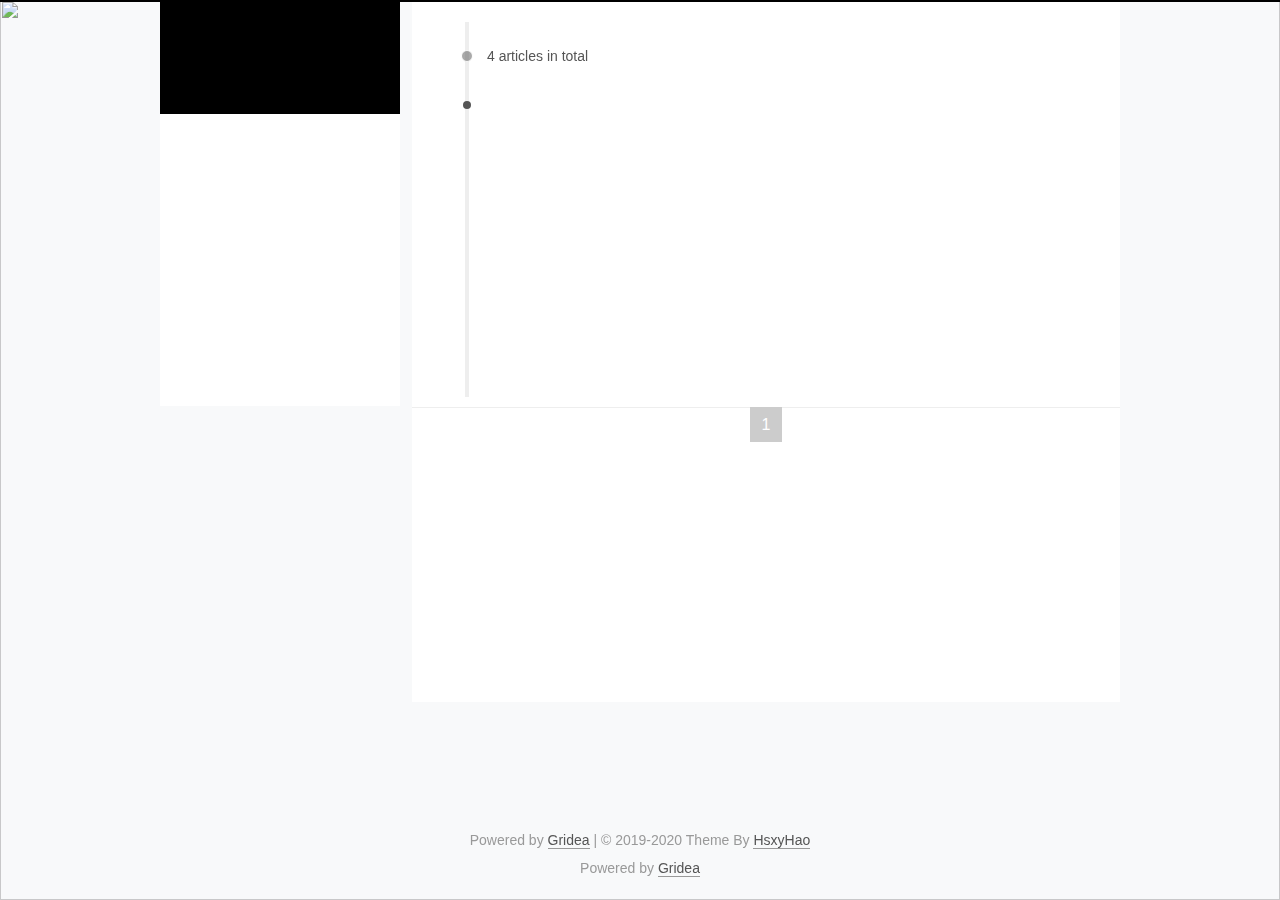
==== commit c2e67b0d: "update from gridea: 2020-06-10 21:32:00" ====
--- a/archives/index.html
+++ b/archives/index.html
@@ -9,7 +9,7 @@
 <meta name="description" content="温故而知新">
 <meta name="theme-color" content="#000">
 <title>Sexobm</title>
-<link rel="shortcut icon" href="/favicon.ico?v=1591620650152">
+<link rel="shortcut icon" href="/favicon.ico?v=1591795916963">
 <link rel="stylesheet" href="/media/css/gemini.css">
 <link rel="stylesheet" href="/media/fonts/font-awesome.css">
 <link
@@ -1318,7 +1318,7 @@
 
 <input hidden id="copy" />
 <script>
-  let language = '';
+  let language = 'en';
   if (language !== '') {
     let map = new Map();
     if (language === 'en') {
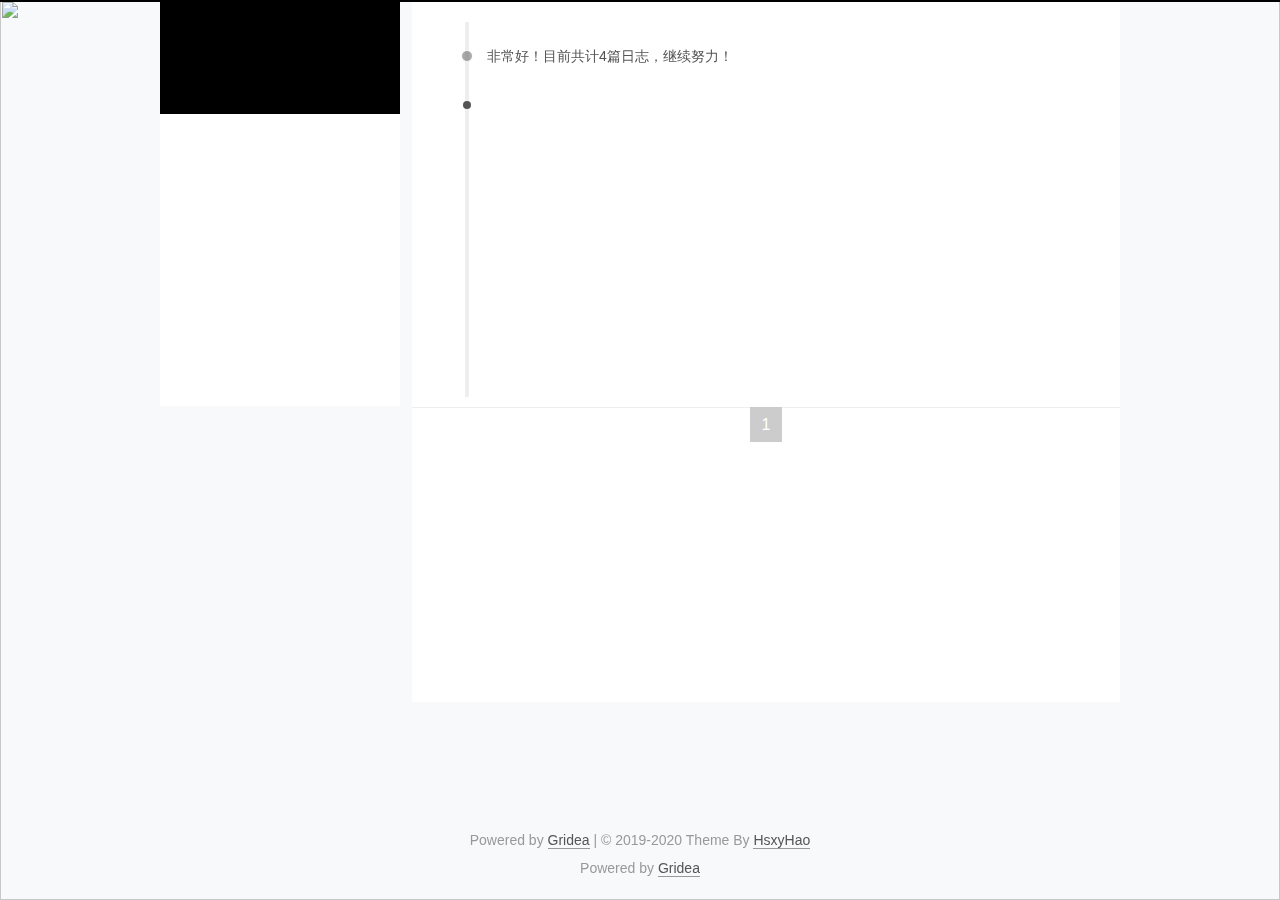
==== commit 9866cbf5: "update from gridea: 2020-06-10 21:37:45" ====
--- a/archives/index.html
+++ b/archives/index.html
@@ -9,7 +9,7 @@
 <meta name="description" content="温故而知新">
 <meta name="theme-color" content="#000">
 <title>Sexobm</title>
-<link rel="shortcut icon" href="/favicon.ico?v=1591795916963">
+<link rel="shortcut icon" href="/favicon.ico?v=1591796253589">
 <link rel="stylesheet" href="/media/css/gemini.css">
 <link rel="stylesheet" href="/media/fonts/font-awesome.css">
 <link
@@ -1318,7 +1318,7 @@
 
 <input hidden id="copy" />
 <script>
-  let language = 'en';
+  let language = '';
   if (language !== '') {
     let map = new Map();
     if (language === 'en') {
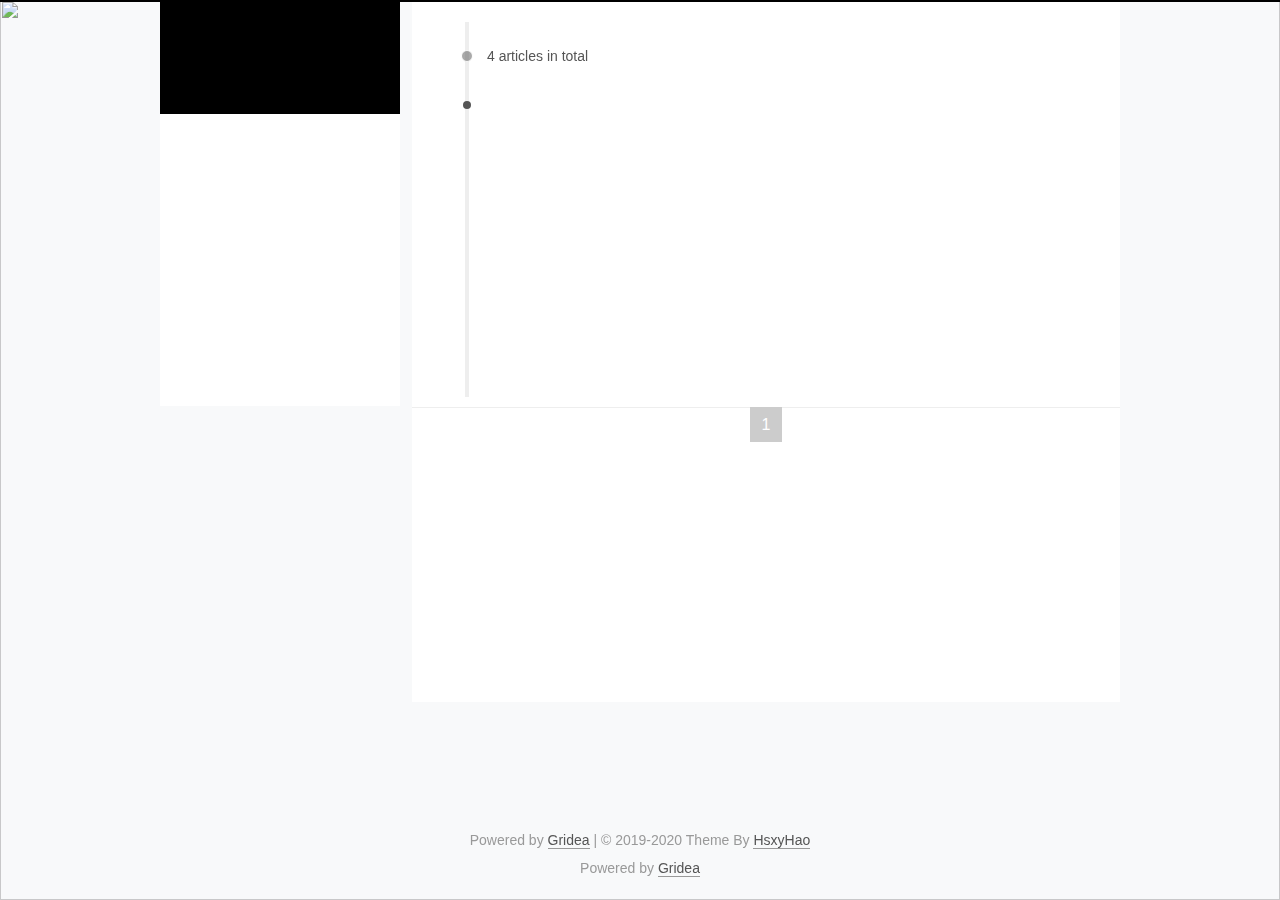
==== commit 70e68d27: "update from gridea: 2020-06-10 22:03:09" ====
--- a/archives/index.html
+++ b/archives/index.html
@@ -9,7 +9,7 @@
 <meta name="description" content="温故而知新">
 <meta name="theme-color" content="#000">
 <title>Sexobm</title>
-<link rel="shortcut icon" href="/favicon.ico?v=1591796253589">
+<link rel="shortcut icon" href="/favicon.ico?v=1591797786224">
 <link rel="stylesheet" href="/media/css/gemini.css">
 <link rel="stylesheet" href="/media/fonts/font-awesome.css">
 <link
@@ -35,6 +35,16 @@
   onload="renderMathInElement(document.body);"></script>
 
 
+
+<!-- Global site tag (gtag.js) - Google Analytics -->
+<script async src="https://www.googletagmanager.com/gtag/js?id=UA-127179432-2"></script>
+<script>
+  window.dataLayer = window.dataLayer || [];
+  function gtag() { dataLayer.push(arguments); }
+  gtag('js', new Date());
+
+  gtag('config', 'UA-127179432-2');
+</script>
 
 
 
@@ -91,7 +101,7 @@
               
               
                 <a href="/archives/" target="_self">
-                  <i class="fa fa-archive"></i> 归档
+                  <i class="fa fa-archive"></i> ARCHIVES
                 </a>
               
             </li>
@@ -104,7 +114,7 @@
               
               
                 <a href="/tags/" target="_self">
-                  <i class="fa fa-tags"></i> 标签
+                  <i class="fa fa-tags"></i> TAGS
                 </a>
               
             </li>
@@ -117,7 +127,7 @@
               
               
                 <a href="/post/about/" target="_self">
-                  <i class="fa fa-user"></i> 关于
+                  <i class="fa fa-user"></i> ABOUT
                 </a>
               
             </li>
@@ -127,7 +137,7 @@
               <li class="nav-item ">
                 <a href="/friends/" target="_self">
                   
-                    <i class="fa fa-address-book"></i> 友链
+                    <i class="fa fa-address-book"></i> LINKS
                   
                 </a>
               </li>
@@ -1064,7 +1074,7 @@
   }
 
   // 链接跳转
-  let newWindow = 'false'
+  let newWindow = 'true'
   if (newWindow === 'true') {
     let links = document.querySelectorAll('.post-body a')
     links.forEach(item => {
@@ -1318,7 +1328,7 @@
 
 <input hidden id="copy" />
 <script>
-  let language = '';
+  let language = 'en';
   if (language !== '') {
     let map = new Map();
     if (language === 'en') {
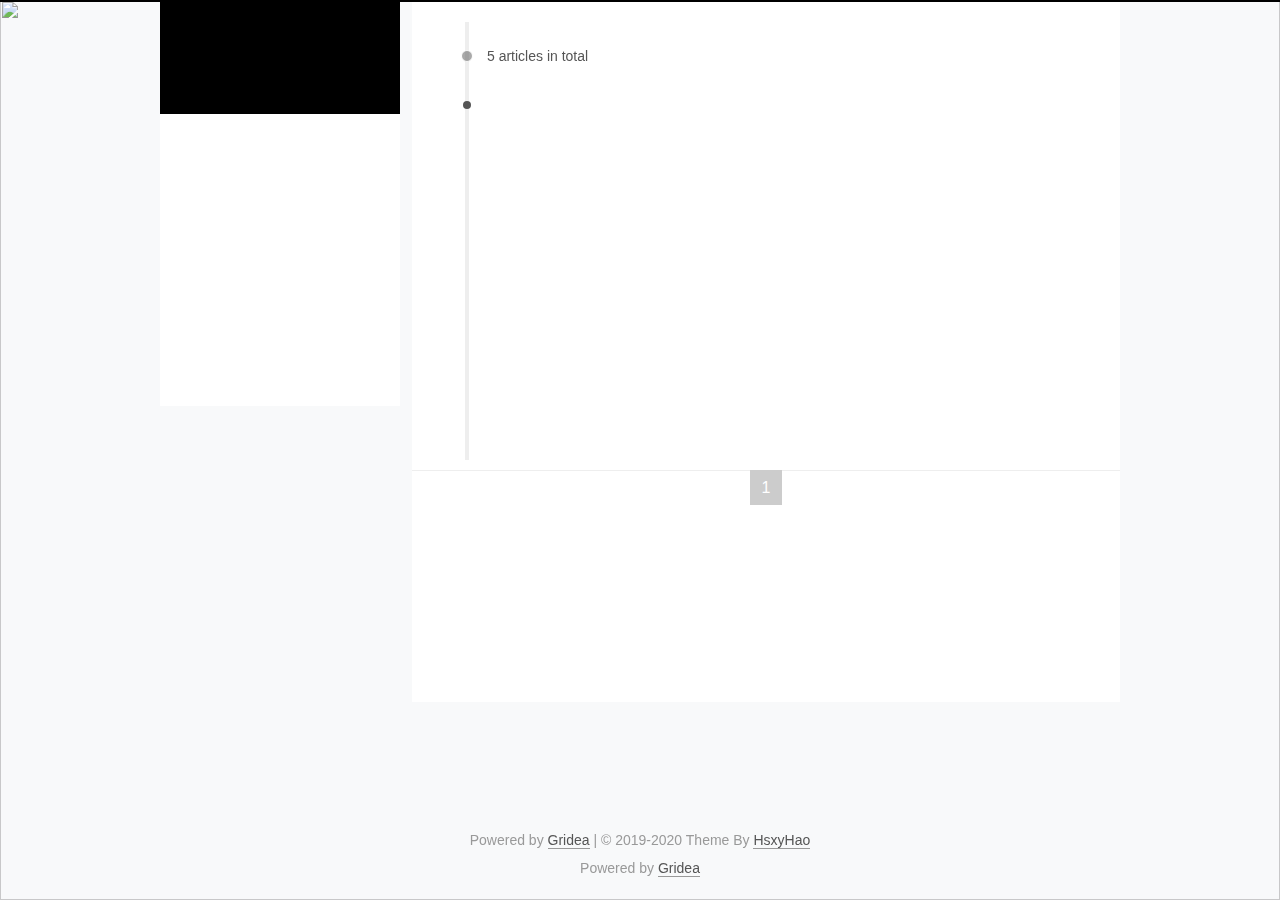
==== commit c9c05e41: "update from gridea: 2020-06-11 08:10:49" ====
--- a/archives/index.html
+++ b/archives/index.html
@@ -6,10 +6,10 @@
 
 <meta name="viewport" content="width=device-width, initial-scale=1.0, user-scalable=no">
 <meta name="keywords" content="sex toy manufacturer">
-<meta name="description" content="温故而知新">
+<meta name="description" content="sex toy company owner blog">
 <meta name="theme-color" content="#000">
 <title>Sexobm</title>
-<link rel="shortcut icon" href="/favicon.ico?v=1591797786224">
+<link rel="shortcut icon" href="/favicon.ico?v=1591834237840">
 <link rel="stylesheet" href="/media/css/gemini.css">
 <link rel="stylesheet" href="/media/fonts/font-awesome.css">
 <link
@@ -48,7 +48,7 @@
 
 
 
-  <meta name="description" content="温故而知新">
+  <meta name="description" content="sex toy company owner blog">
 </head>
 
 <body>
@@ -74,7 +74,7 @@
           
         </div>
         
-          <p class="subtitle">君子和而不同</p>
+          <p class="subtitle">Harmony But Not Uniformity</p>
         
       </div>
       <nav class="site-nav" id="site_nav">
@@ -204,7 +204,7 @@
     <div class="sidebar-item-box">
       <a href="/archives/">
         
-        <span class="site-item-stat-count">4</span>
+        <span class="site-item-stat-count">5</span>
         <span class="site-item-stat-name language" data-lan="article">文章</span>
       </a>
     </div>
@@ -292,7 +292,7 @@
   <div class="archive-timeline-box">
     <div class="archive-timeline-title">
       
-        <h2 class="language" data-lan="archives" data-count="4">非常好！目前共计4篇日志，继续努力！</h2>
+        <h2 class="language" data-lan="archives" data-count="5">非常好！目前共计5篇日志，继续努力！</h2>
       
     </div>
     
@@ -302,6 +302,19 @@
           <h2 class="tag-year">2020</h2>
         </div>    
         
+      
+      <a href="https://ericquill.github.io/post/health-check/">
+        <div class="motion-warpper tag-archive-node">
+          <div class="tag-node">
+            <h1>
+              06-10
+              <small>Health check</small>
+            </h1>
+          </div>  
+      </div>
+      </a>
+    
+      
       
       <a href="https://ericquill.github.io/post/keep-writing/">
         <div class="motion-warpper tag-archive-node">
@@ -411,32 +424,6 @@
   <div id="landlord" style="left: 1500px;bottom: px;"
     data-key="">
     <canvas id="live2d" width="500" height="560" class="live2d"></canvas>
-    
-
-      <div class="message" style="opacity:0"></div>
-      <div class="live_talk_input_body">
-        <div class="live_talk_input_name_body">
-          <input name="name" type="text" class="live_talk_name white_input" id="AIuserName" autocomplete="off"
-            placeholder="你的名字" />
-        </div>
-        <div class="live_talk_input_text_body">
-          <input name="talk" type="text" class="live_talk_talk white_input" id="AIuserText" autocomplete="off"
-            placeholder="要和我聊什么呀？" />
-          <button type="button" class="live_talk_send_btn" id="talk_send">发送</button>
-        </div>
-      </div>
-      <input name="live_talk" id="live_talk" value="1" type="hidden" />
-      <div class="live_ico_box">
-        <div class="live_ico_item type_info" id="showInfoBtn"></div>
-        <div class="live_ico_item type_talk" id="showTalkBtn"></div>
-        
-        <div class="live_ico_item type_youdu" id="youduButton"></div>
-        <div class="live_ico_item type_quit" id="hideButton"></div>
-        <input name="live_statu_val" id="live_statu_val" value="0" type="hidden" />
-        <audio src="" style="display:none;" id="live2d_bgm" data-bgm="0" preload="none"></audio>
-        <input id="duType" value="douqilai" type="hidden">
-        
-      </div>
     
   </div>
 </div>
@@ -1125,6 +1112,13 @@
     <div class="result" id="result">
       
       <div class="item">
+        <a class="result-title" style="opacity: 0;" href="https://ericquill.github.io/post/health-check/"" data-c="
+          &lt;p&gt;Tomorrow I&#39;m going to get a health check in Long Hua District People Hospital, because of the stomachache, which has been there for more than 10 years, it seems to get worse recently, it&#39;s time to take action, I&#39;m a little nervous.&lt;/p&gt;
+&lt;!-- more --&gt;
+">Health check</a>
+      </div>
+      
+      <div class="item">
         <a class="result-title" style="opacity: 0;" href="https://ericquill.github.io/post/keep-writing/"" data-c="
           &lt;p&gt;My business is selling sex toy to foreign companies, most of them are working in the industry for many years, native English speakers, in order to work with them better, I have to improve English as soon as possible, at least I get rid of dictionaries during emailing, and express myself clearly with speaking, that&#39;s also the reason of blog.&lt;/p&gt;
 &lt;!-- more --&gt;
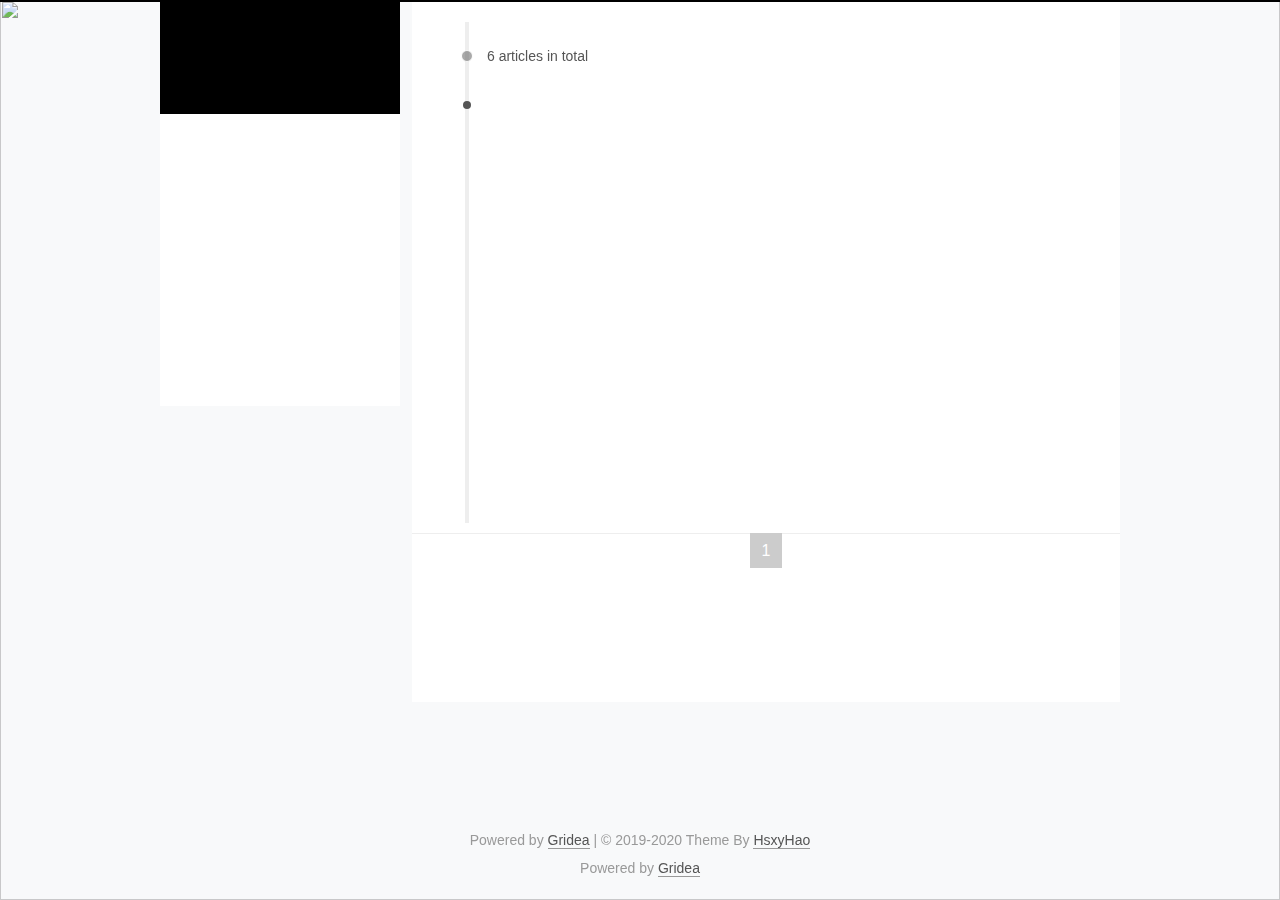
==== commit 4d99cceb: "update from gridea: 2020-06-11 22:02:50" ====
--- a/archives/index.html
+++ b/archives/index.html
@@ -9,7 +9,7 @@
 <meta name="description" content="sex toy company owner blog">
 <meta name="theme-color" content="#000">
 <title>Sexobm</title>
-<link rel="shortcut icon" href="/favicon.ico?v=1591834237840">
+<link rel="shortcut icon" href="/favicon.ico?v=1591884166970">
 <link rel="stylesheet" href="/media/css/gemini.css">
 <link rel="stylesheet" href="/media/fonts/font-awesome.css">
 <link
@@ -204,19 +204,19 @@
     <div class="sidebar-item-box">
       <a href="/archives/">
         
-        <span class="site-item-stat-count">5</span>
+        <span class="site-item-stat-count">6</span>
         <span class="site-item-stat-name language" data-lan="article">文章</span>
       </a>
     </div>
     <div class="sidebar-item-box">
       <a href="">
-        <span class="site-item-stat-count">0</span>
+        <span class="site-item-stat-count">1</span>
         <span class="site-item-stat-name language" data-lan="category">分类</span>
       </a>
     </div>
     <div class="sidebar-item-box">
       <a href="/tags/">
-        <span class="site-item-stat-count">0</span>
+        <span class="site-item-stat-count">1</span>
         <span class="site-item-stat-name language" data-lan="tag">标签</span>
       </a>
     </div>
@@ -292,7 +292,7 @@
   <div class="archive-timeline-box">
     <div class="archive-timeline-title">
       
-        <h2 class="language" data-lan="archives" data-count="5">非常好！目前共计5篇日志，继续努力！</h2>
+        <h2 class="language" data-lan="archives" data-count="6">非常好！目前共计6篇日志，继续努力！</h2>
       
     </div>
     
@@ -302,6 +302,19 @@
           <h2 class="tag-year">2020</h2>
         </div>    
         
+      
+      <a href="https://ericquill.github.io/post/checked/">
+        <div class="motion-warpper tag-archive-node">
+          <div class="tag-node">
+            <h1>
+              06-11
+              <small>Checked</small>
+            </h1>
+          </div>  
+      </div>
+      </a>
+    
+      
       
       <a href="https://ericquill.github.io/post/health-check/">
         <div class="motion-warpper tag-archive-node">
@@ -1112,6 +1125,13 @@
     <div class="result" id="result">
       
       <div class="item">
+        <a class="result-title" style="opacity: 0;" href="https://ericquill.github.io/post/checked/"" data-c="
+          &lt;p&gt;It&#39;s amazing to get narcotized, like a sleep without dreams, I don&#39;t have experience like that more than 15 years.&lt;/p&gt;
+&lt;!-- more --&gt;
+">Checked</a>
+      </div>
+      
+      <div class="item">
         <a class="result-title" style="opacity: 0;" href="https://ericquill.github.io/post/health-check/"" data-c="
           &lt;p&gt;Tomorrow I&#39;m going to get a health check in Long Hua District People Hospital, because of the stomachache, which has been there for more than 10 years, it seems to get worse recently, it&#39;s time to take action, I&#39;m a little nervous.&lt;/p&gt;
 &lt;!-- more --&gt;
